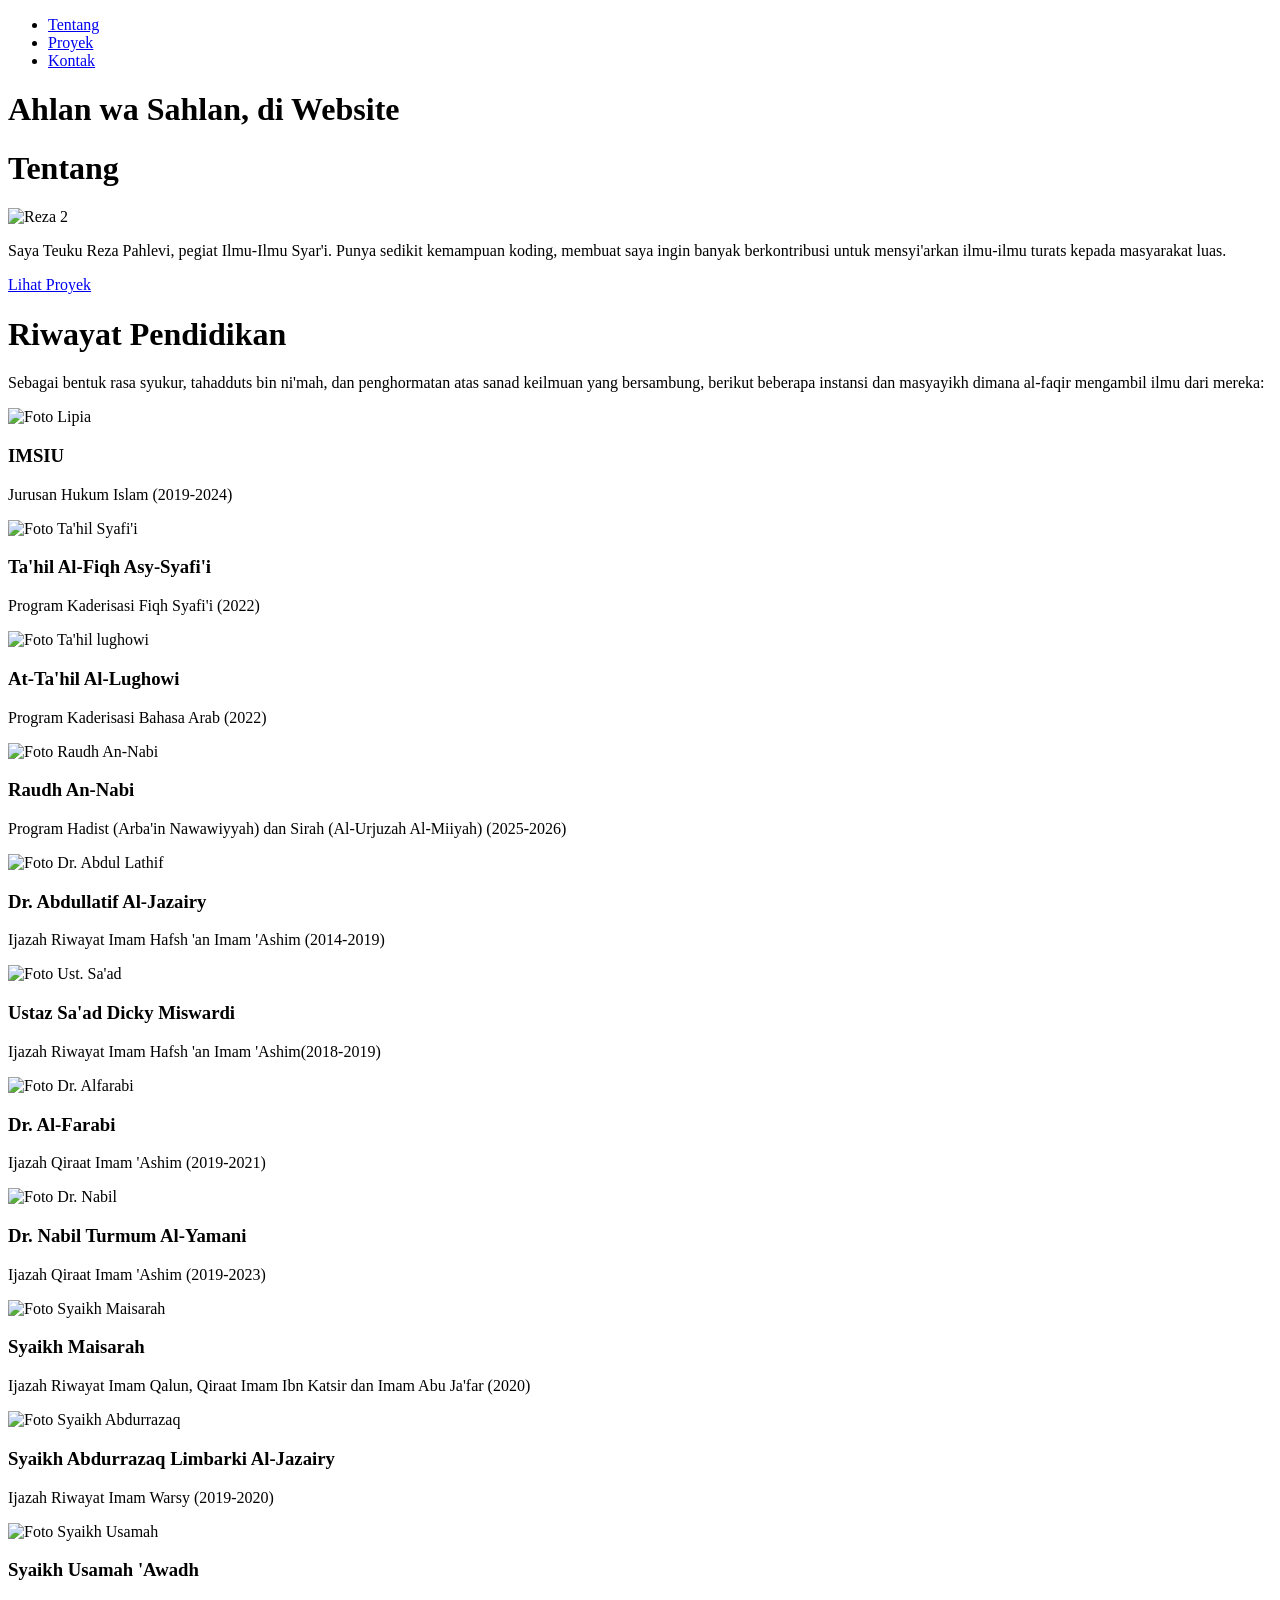
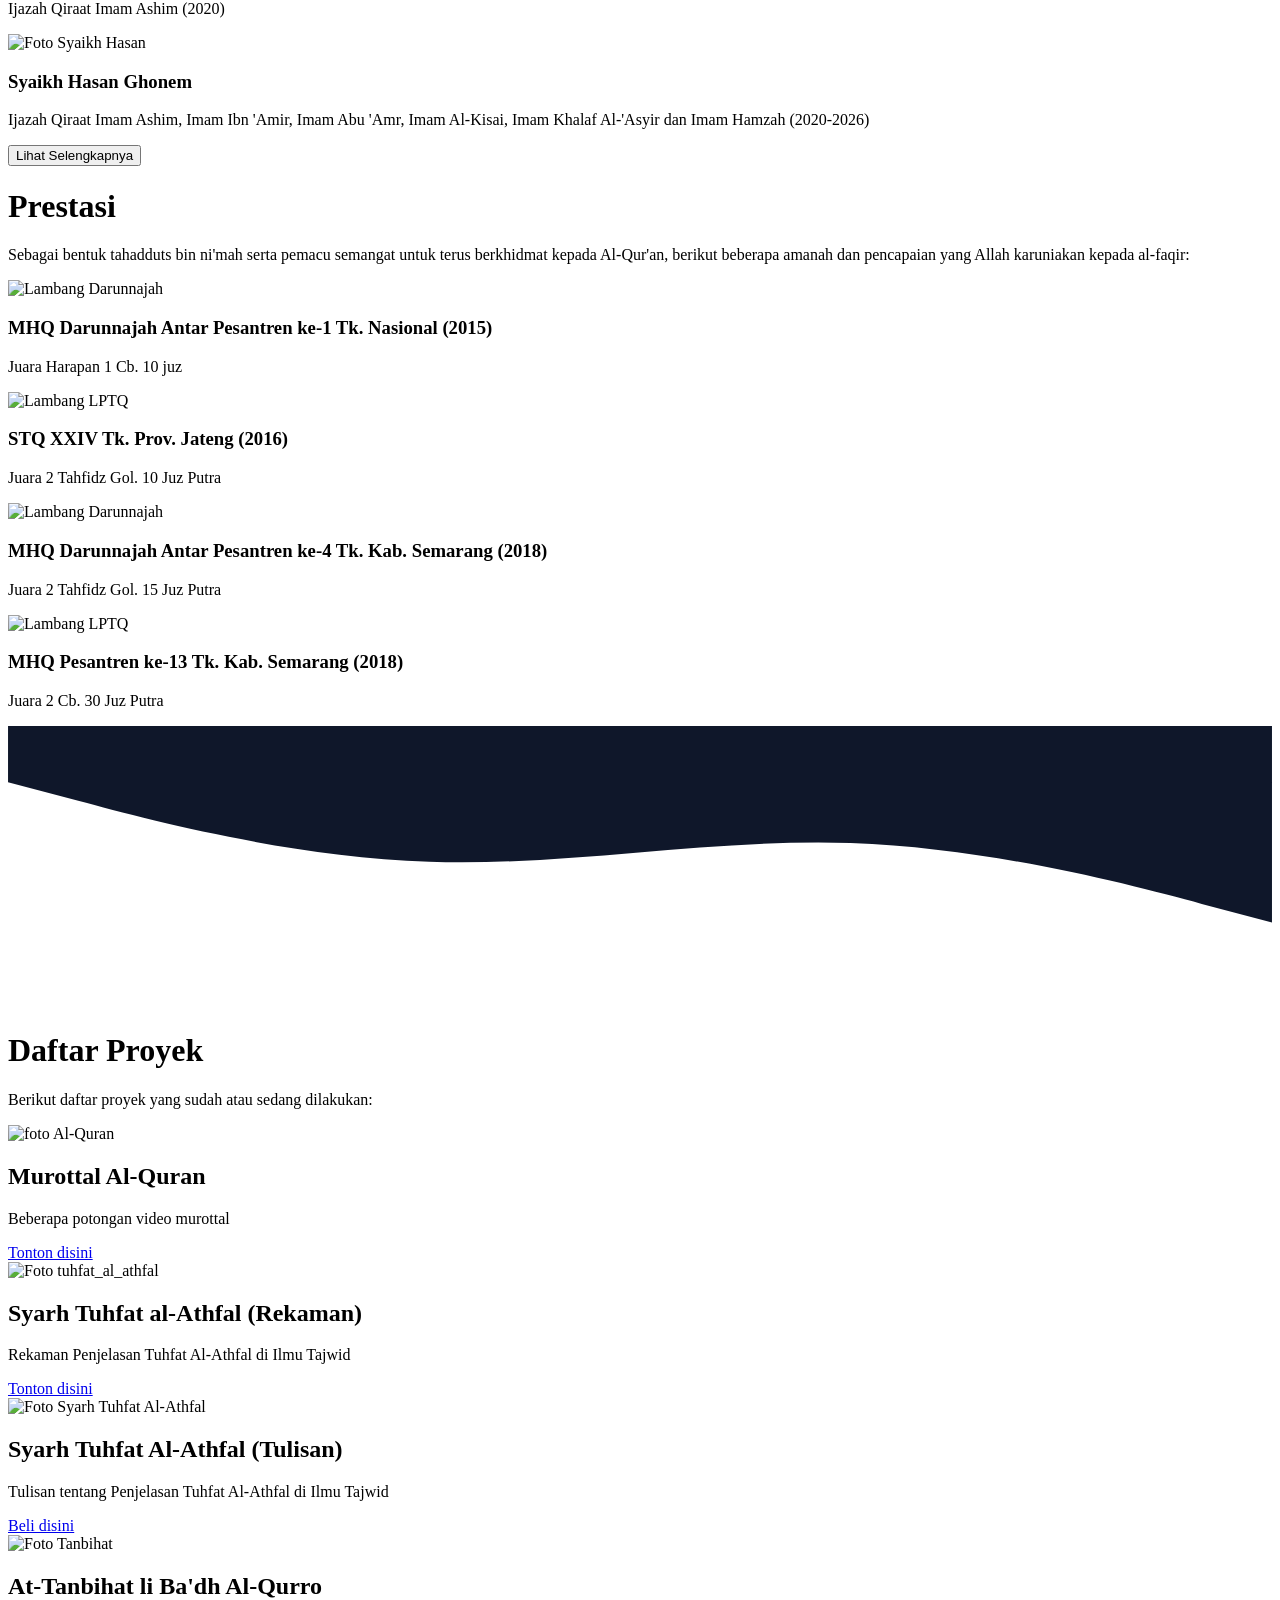
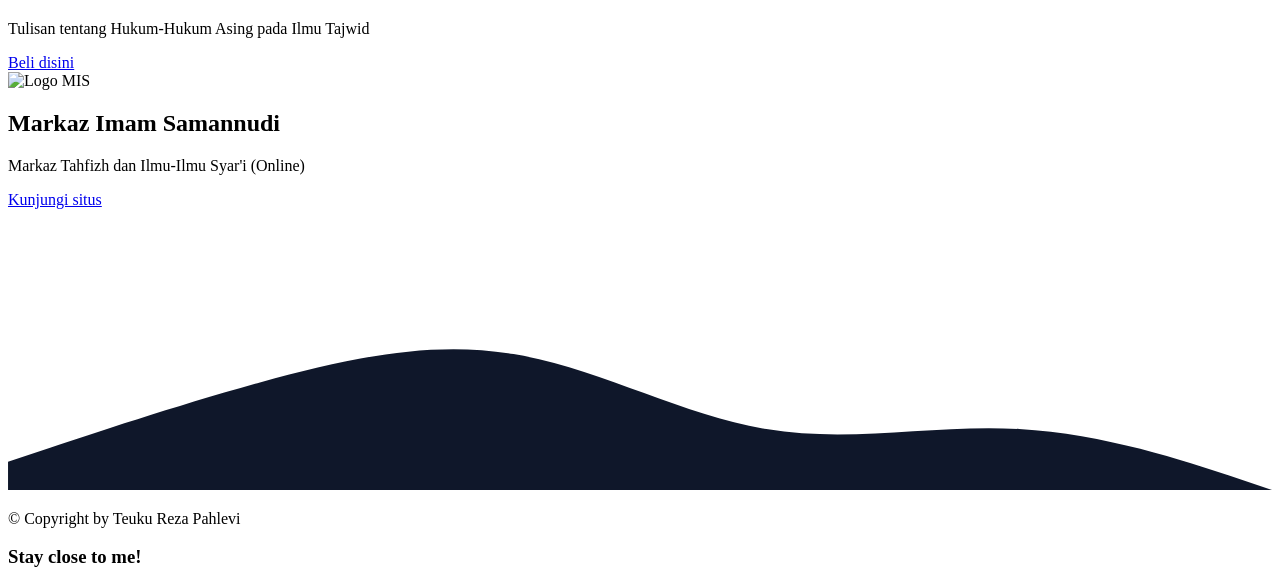
==== public/index.html @ 425cf9ed "Update konten website" ====
<!DOCTYPE html>
<html lang="en">
<head>
	<meta name="generator" content="Hugo 0.164.0"><script src="/livereload.js?mindelay=10&amp;v=2&amp;port=1313&amp;path=livereload" data-no-instant defer></script>
    <meta charset="UTF-8">
    <meta name="viewport" content="width=device-width, initial-scale=1.0">
    
    
    <link rel="shortcut icon" href="/images/profile_vector.avif" type="image/x-icon">

    
    <link rel="stylesheet" href="/teukurezapahlevi.css">
    
    
    <link rel="preconnect" href="https://fonts.googleapis.com">
    <link rel="preconnect" href="https://fonts.gstatic.com" crossorigin>
    <link href="https://fonts.googleapis.com/css2?family=Poppins:wght@400;500;600;700&display=swap" rel="stylesheet">

    
    <link rel="stylesheet" href="https://cdnjs.cloudflare.com/ajax/libs/font-awesome/7.3.0/css/all.min.css" integrity="sha512-ApSLB1Pd3/bZN8fWB/RG9YhN/7bd9Hkf3AGaE2mPfebjrxagjuBtx2GcgdqIlJkUzwylBo61r9Xa9NmgBI0swA==" crossorigin="anonymous" referrerpolicy="no-referrer" />

    
    <link rel="stylesheet" href="https://unpkg.com/aos@next/dist/aos.css" />

    <title>Teuku Reza Pahlevi</title>
</head>
<body id="beranda">

    <nav>
        
        <div class="scroll-up">
            <a href="#beranda">
                <i class="fa-solid fa-arrow-up"></i>
            </a>
        </div>
        

        
        <div class="navbar">
            <div class="container">
                <div class="navbar-box">
                    <ul class="menu">
                        <li><a href="#tentang">Tentang</a></li>
                        <li><a href="#proyek">Proyek</a></li>
                        <li><a href="#kontak">Kontak</a></li>
                    </ul>
                </div>
            </div>
        </div>
        
    </nav>

    <header>
        
         <div class="hero">
            <div class="container">
                <div class="hero-box">
                    <h1> Ahlan wa Sahlan, di Website <br> <span id="MIS"> </span>
                    </h1>
                </div>
            </div>
         </div>
         
    </header>

    <main>

        
         <div class="tentang" id="tentang">
            <div class="container">
                <h1 data-aos="fade-up" data-aos-duration="1000" data-aos-once="true">
                    Tentang
                </h1>
                <div class="tentang-box">

                    
                    <div class="box">
                        <img src="/images/IMG_0462.JPG" alt="Reza 2" data-aos="fade-right" data-aos-duration="1000" data-aos-delay="300" data-aos-once="true">
                        <div data-aos="fade-left" data-aos-duration="1000" data-aos-delay="300" data-aos-once="true">
                            <p>
                                Saya Teuku Reza Pahlevi, pegiat Ilmu-Ilmu Syar'i. Punya sedikit kemampuan koding, membuat saya ingin banyak berkontribusi untuk mensyi'arkan ilmu-ilmu turats kepada masyarakat luas.
                            </p>
                            <a href="#proyek">Lihat Proyek</a>
                        </div>
                    </div> 

                    
                    <div class="box">
                        <h1 data-aos="fade-up" data-aos-duration="1000" data-aos-once="true">
                            Riwayat Pendidikan
                        </h1>
                        <p data-aos="fade-up" data-aos-duration="1000" data-aos-delay="300" data-aos-once="true">
                            Sebagai bentuk rasa syukur, tahadduts bin ni'mah, dan penghormatan atas sanad keilmuan yang bersambung, berikut beberapa instansi dan masyayikh dimana al-faqir mengambil ilmu dari mereka:
                        </p>

                        <div class="pendidikan">
                            
                            <div class="pendidikan-box" data-aos="fade-up" data-aos-duration="1000" data-aos-delay="400" data-aos-once="true">
                                <img src="/images/logo-lipia.jpg" alt="Foto Lipia">
                                <div class="pendidikan-desc">
                                    <h3> IMSIU </h3>
                                    <p>Jurusan Hukum Islam (2019-2024) </p>
                                </div>
                            </div>

                            <div class="pendidikan-box" data-aos="fade-up" data-aos-duration="1000" data-aos-delay="500" data-aos-once="true">
                                <img src="/images/logo-ta'hil-syafi'i.jpg" alt="Foto Ta'hil Syafi'i">
                                <div class="pendidikan-desc">
                                    <h3>Ta'hil Al-Fiqh Asy-Syafi'i</h3>
                                    <p>Program Kaderisasi Fiqh Syafi'i (2022)</p>
                                </div>
                            </div>

                            <div class="pendidikan-box" data-aos="fade-up" data-aos-duration="1000" data-aos-delay="600" data-aos-once="true">
                                <img src="/images/logo-ta'hil-lughowi.jpg" alt="Foto Ta'hil lughowi">
                                <div class="pendidikan-desc">
                                    <h3>At-Ta'hil Al-Lughowi</h3>
                                    <p>Program Kaderisasi Bahasa Arab (2022)</p>
                                </div>
                            </div>

                            <div class="pendidikan-box" data-aos="fade-up" data-aos-duration="1000" data-aos-delay="700" data-aos-once="true">
                                <img src="/images/logo-rawdh-an-nabi.jpg" alt="Foto Raudh An-Nabi">
                                <div class="pendidikan-desc">
                                    <h3>Raudh An-Nabi</h3>
                                    <p>Program Hadist (Arba'in Nawawiyyah) dan Sirah (Al-Urjuzah Al-Miiyah) (2025-2026)</p>
                                </div>
                            </div>

                            
                            <div class="pendidikan-box hidden-card">
                                <img src="/images/Foto _Dr. _Abdul _Lathif.jpeg" alt="Foto Dr. Abdul Lathif">
                                <div class="pendidikan-desc">
                                    <h3>Dr. Abdullatif Al-Jazairy</h3>
                                    <p>Ijazah Riwayat Imam Hafsh 'an Imam 'Ashim (2014-2019)</p>
                                </div>
                            </div>

                            <div class="pendidikan-box hidden-card">
                                <img src="/images/Foto_Ustaz_Sa'ad.jpeg" alt="Foto Ust. Sa'ad">
                                <div class="pendidikan-desc">
                                    <h3>Ustaz Sa'ad Dicky Miswardi</h3>
                                    <p>Ijazah Riwayat Imam Hafsh 'an Imam 'Ashim(2018-2019)</p>
                                </div>
                            </div>

                            <div class="pendidikan-box hidden-card">
                                <img src="/images/foto_Dr_alfarabi.jpeg" alt="Foto Dr. Alfarabi">
                                <div class="pendidikan-desc">
                                    <h3>Dr. Al-Farabi</h3>
                                    <p>Ijazah Qiraat Imam 'Ashim (2019-2021)</p>
                                </div>
                            </div>

                            <div class="pendidikan-box hidden-card">
                                <img src="/images/foto_Dr_Nabil.jpeg" alt="Foto Dr. Nabil">
                                <div class="pendidikan-desc">
                                    <h3>Dr. Nabil Turmum Al-Yamani</h3>
                                    <p>Ijazah Qiraat Imam 'Ashim (2019-2023)</p>
                                </div>
                            </div>

                            <div class="pendidikan-box hidden-card">
                                <img src="/images/Foto_Syaikh_Maisarah.jpeg" alt="Foto Syaikh Maisarah">
                                <div class="pendidikan-desc">
                                    <h3>Syaikh Maisarah </h3>
                                    <p>Ijazah Riwayat Imam Qalun, Qiraat Imam Ibn Katsir dan Imam Abu Ja'far (2020)</p>
                                </div>
                            </div>

                            <div class="pendidikan-box hidden-card">
                                <img src="/images/Foto_syaikh_Abdurrazaq.jpeg" alt="Foto Syaikh Abdurrazaq">
                                <div class="pendidikan-desc">
                                    <h3>Syaikh Abdurrazaq Limbarki Al-Jazairy </h3>
                                    <p>Ijazah Riwayat Imam Warsy (2019-2020)</p>
                                </div>
                            </div>

                            <div class="pendidikan-box hidden-card">
                                <img src="/images/foto_syaikh_usamah.jpeg" alt="Foto Syaikh Usamah">
                                <div class="pendidikan-desc">
                                    <h3>Syaikh Usamah 'Awadh</h3>
                                    <p>Ijazah Qiraat Imam Ashim (2020)</p>
                                </div>
                            </div>

                            <div class="pendidikan-box hidden-card">
                                <img src="/images/foto_syaikh_hasan.jpeg" alt="Foto Syaikh Hasan">
                                <div class="pendidikan-desc">
                                    <h3>Syaikh Hasan Ghonem</h3>
                                    <p>Ijazah Qiraat Imam Ashim, Imam Ibn 'Amir, Imam Abu 'Amr, Imam Al-Kisai, Imam Khalaf Al-'Asyir dan Imam Hamzah (2020-2026)</p>
                                </div>
                            </div>

                            <button id="btn-toggle" onclick="toggleGuru()">Lihat Selengkapnya</button>
                        </div> 
                    </div> 

                    
                    <div class="box">
                        <h1 data-aos="fade-up" data-aos-duration="1000" data-aos-once="true">
                            Prestasi
                        </h1>
                        <p data-aos="fade-up" data-aos-duration="1000" data-aos-delay="300" data-aos-once="true">
                            Sebagai bentuk tahadduts bin ni'mah serta pemacu semangat untuk terus berkhidmat kepada Al-Qur'an, berikut beberapa amanah dan pencapaian yang Allah karuniakan kepada al-faqir:
                        </p>

                        
                        <div class="pendidikan">
                            <div class="pendidikan-box" data-aos="fade-up" data-aos-duration="1000" data-aos-delay="400" data-aos-once="true">
                            <img src="/images/logo_darunnajah.png" alt="Lambang Darunnajah">
                            <div class="pendidikan-desc">
                                <h3> MHQ Darunnajah Antar Pesantren ke-1 Tk. Nasional (2015) </h3>
                                <p>Juara Harapan 1 Cb. 10 juz</p>
                            </div>
                        </div>

                        <div class="pendidikan-box" data-aos="fade-up" data-aos-duration="1000" data-aos-delay="500" data-aos-once="true">
                            <img src="/images/lambang_lptq.png" alt="Lambang LPTQ">
                                <div class="pendidikan-desc">
                                    <h3> STQ XXIV Tk. Prov. Jateng (2016) </h3>
                                    <p>Juara 2 Tahfidz Gol. 10 Juz Putra</p>
                                </div>
                        </div>

                        <div class="pendidikan-box" data-aos="fade-up" data-aos-duration="1000" data-aos-delay="600" data-aos-once="true">
                            <img src="/images/logo_darunnajah.png" alt="Lambang Darunnajah">
                                <div class="pendidikan-desc">
                                        <h3> MHQ Darunnajah Antar Pesantren ke-4 Tk. Kab. Semarang (2018) </h3>
                                        <p>Juara 2 Tahfidz Gol. 15 Juz Putra</p>
                                </div>
                        </div> 

                        <div class="pendidikan-box" data-aos="fade-up" data-aos-duration="1000" data-aos-delay="700" data-aos-once="true">
                            <img src="/images/lambang_lptq.png" alt="Lambang LPTQ">
                                <div class="pendidikan-desc">
                                        <h3>MHQ Pesantren ke-13 Tk. Kab. Semarang (2018)</h3>
                                        <p>Juara 2  Cb. 30 Juz Putra</p>
                                </div>
                        </div>
                    </div>
                </div> 
            </div>
         </div>
        

        
          <svg xmlns="http://www.w3.org/2000/svg" viewBox="0 0 1440 320"><path fill="#0F172A" fill-opacity="1" d="M0,64L80,85.3C160,107,320,149,480,154.7C640,160,800,128,960,133.3C1120,139,1280,181,1360,202.7L1440,224L1440,0L1360,0C1280,0,1120,0,960,0C800,0,640,0,480,0C320,0,160,0,80,0L0,0Z"></path></svg>
        

        
        <div class="proyek" id="proyek">
            <div class="container">
                <h1 data-aos="fade-up" data-aos-duration="1000" data-aos-once="true">Daftar Proyek
                </h1>
                <p data-aos="fade-up" data-aos-duration="1000" data data-aos-delay="300" data-aos-once="true">Berikut daftar proyek yang sudah atau sedang dilakukan:</p>
                <div class="proyek-box">
                    <div class="box" data-aos="fade-up" data-aos-duration="1000" data-aos-delay="400" data-aos-once="true">
                        <img src="/images/foto_alquran.jpg" alt="foto Al-Quran">
                        <div class="proyek-desc">
                            <h2>Murottal Al-Quran</h2>
                            <p>Beberapa potongan video murottal</p>
                            <div class="proyek-btn">
                                <a href="https://youtube.com/@teukurezapahlevi?si=17q7DGLfWI5JBvBd" target="_blank">Tonton disini</a>
                            </div>
                        </div>
                    </div>

                    <div class="box" data-aos="fade-up" data-aos-duration="1000" data-aos-delay="500" data-aos-once="true">
                        <img src="/images/tuhfat_al_athfal.webp" alt="Foto tuhfat_al_athfal">
                        <div class="proyek-desc">
                            <h2>Syarh Tuhfat al-Athfal (Rekaman) </h2>
                            <p>Rekaman Penjelasan Tuhfat Al-Athfal di Ilmu Tajwid</p>
                            <div class="proyek-btn">
                                <a href="https://youtube.com/@teukurezapahlevi?si=17q7DGLfWI5JBvBd" target="_blank">Tonton disini</a>
                            </div>
                        </div>
                    </div>

                    <div class="box" data-aos="fade-up" data-aos-duration="1000" data-aos-delay="600" data-aos-once="true">
                        <img src="/images/Foto_syarh_tuhfat_al_athfal.png" alt="Foto Syarh Tuhfat Al-Athfal">
                        <div class="proyek-desc">
                            <h2>Syarh Tuhfat Al-Athfal (Tulisan)</h2>
                            <p>Tulisan tentang Penjelasan Tuhfat Al-Athfal di Ilmu Tajwid</p>
                            <div class="proyek-btn">
                                <a href="https://forms.gle/tr4cniPcKiFReWde8" target="_blank">Beli disini</a>
                            </div>
                        </div>
                    </div>

                    <div class="box" data-aos="fade-up" data-aos-duration="1000" data-aos-delay="700" data-aos-once="true">
                        <img src="/images/Foto_tanbihat.jpeg" alt="Foto Tanbihat">
                        <div class="proyek-desc">
                            <h2>At-Tanbihat li Ba'dh Al-Qurro </h2>
                            <p>Tulisan tentang Hukum-Hukum Asing pada Ilmu Tajwid </p>
                            <div class="proyek-btn">
                                <a href="https://forms.gle/tr4cniPcKiFReWde8" target="_blank">Beli disini</a>
                            </div>
                        </div>
                    </div>

                    
                    <div class="box" data-aos="fade-up" data-aos-duration="1000" data-aos-delay="800" data-aos-once="true">
                        <img src="/images/Markaz-Imam-Samannudi-Logo.png" alt="Logo MIS">
                        <div class="proyek-desc">
                            <h2>Markaz Imam Samannudi </h2>
                            <p>Markaz Tahfizh dan Ilmu-Ilmu Syar'i (Online) </p>
                            <div class="proyek-btn">
                                <a href="https://markaz-imam-samannudi.vercel.app/" target="_blank">Kunjungi situs</a>
                            </div>
                        </div>
                    </div>
                </div>
            </div>
        </div>
        

        
            <svg xmlns="http://www.w3.org/2000/svg" viewBox="0 0 1440 320"><path fill="#0F172A" fill-opacity="1" d="M0,288L48,272C96,256,192,224,288,197.3C384,171,480,149,576,165.3C672,181,768,235,864,250.7C960,267,1056,245,1152,250.7C1248,256,1344,288,1392,304L1440,320L1440,320L1392,320C1344,320,1248,320,1152,320C1056,320,960,320,864,320C768,320,672,320,576,320C480,320,384,320,288,320C192,320,96,320,48,320L0,320Z"></path></svg>
        
    </main>
    
        
    <footer id="kontak">
        <p>&copy; Copyright by <span> Teuku Reza Pahlevi </span> </p>
        <div class="social-right">
            <h3>Stay close to me!</h3>
            <div class="social">
                <a href="https://www.instagram.com/trezalevi/?hl=id" target="_blank">
                    <i class="fa-brands fa-square-instagram"></i>
                </a>
                <a href="https://www.threads.com/@trezalevi" target="_blank">
                    <i class="fa-brands fa-square-threads"></i>
                </a>
            </div>
        </div>
        
    
        

   

        
        <script src="./teukurezapahlevi.js"></script>

        
         <script src="https://unpkg.com/typed.js@3.0.0/dist/typed.umd.js">
         </script>
         <script>
            var typed = new Typed('#MIS', {
            strings: [" Teuku Reza Pahlevi"],
            typeSpeed: 300,
            loop: true,
            backSpeed: 100,
            backDelay: 1000,
            showCursor: true,
            });
        </script>

          <script src="https://unpkg.com/aos@next/dist/aos.js"></script>
        <script>
            AOS.init();
        </script>
    </footer>

</body>
</html>
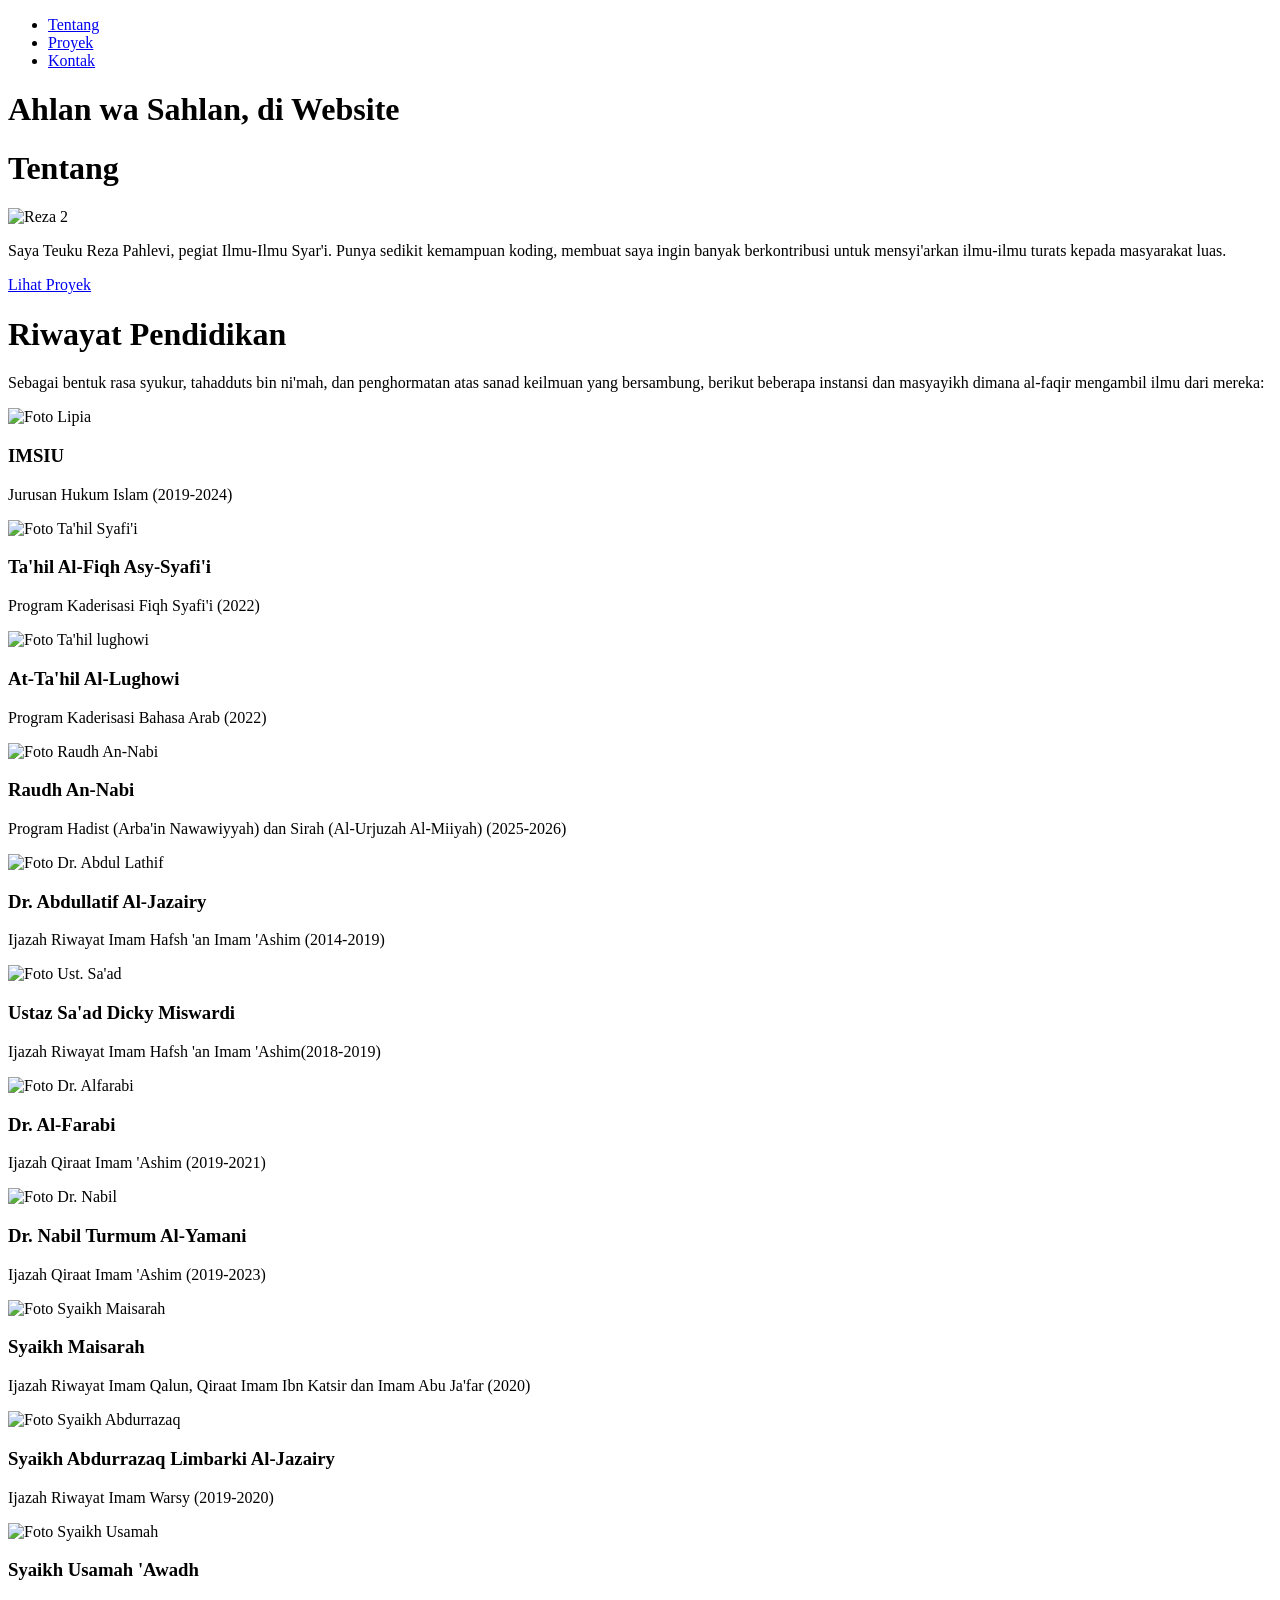
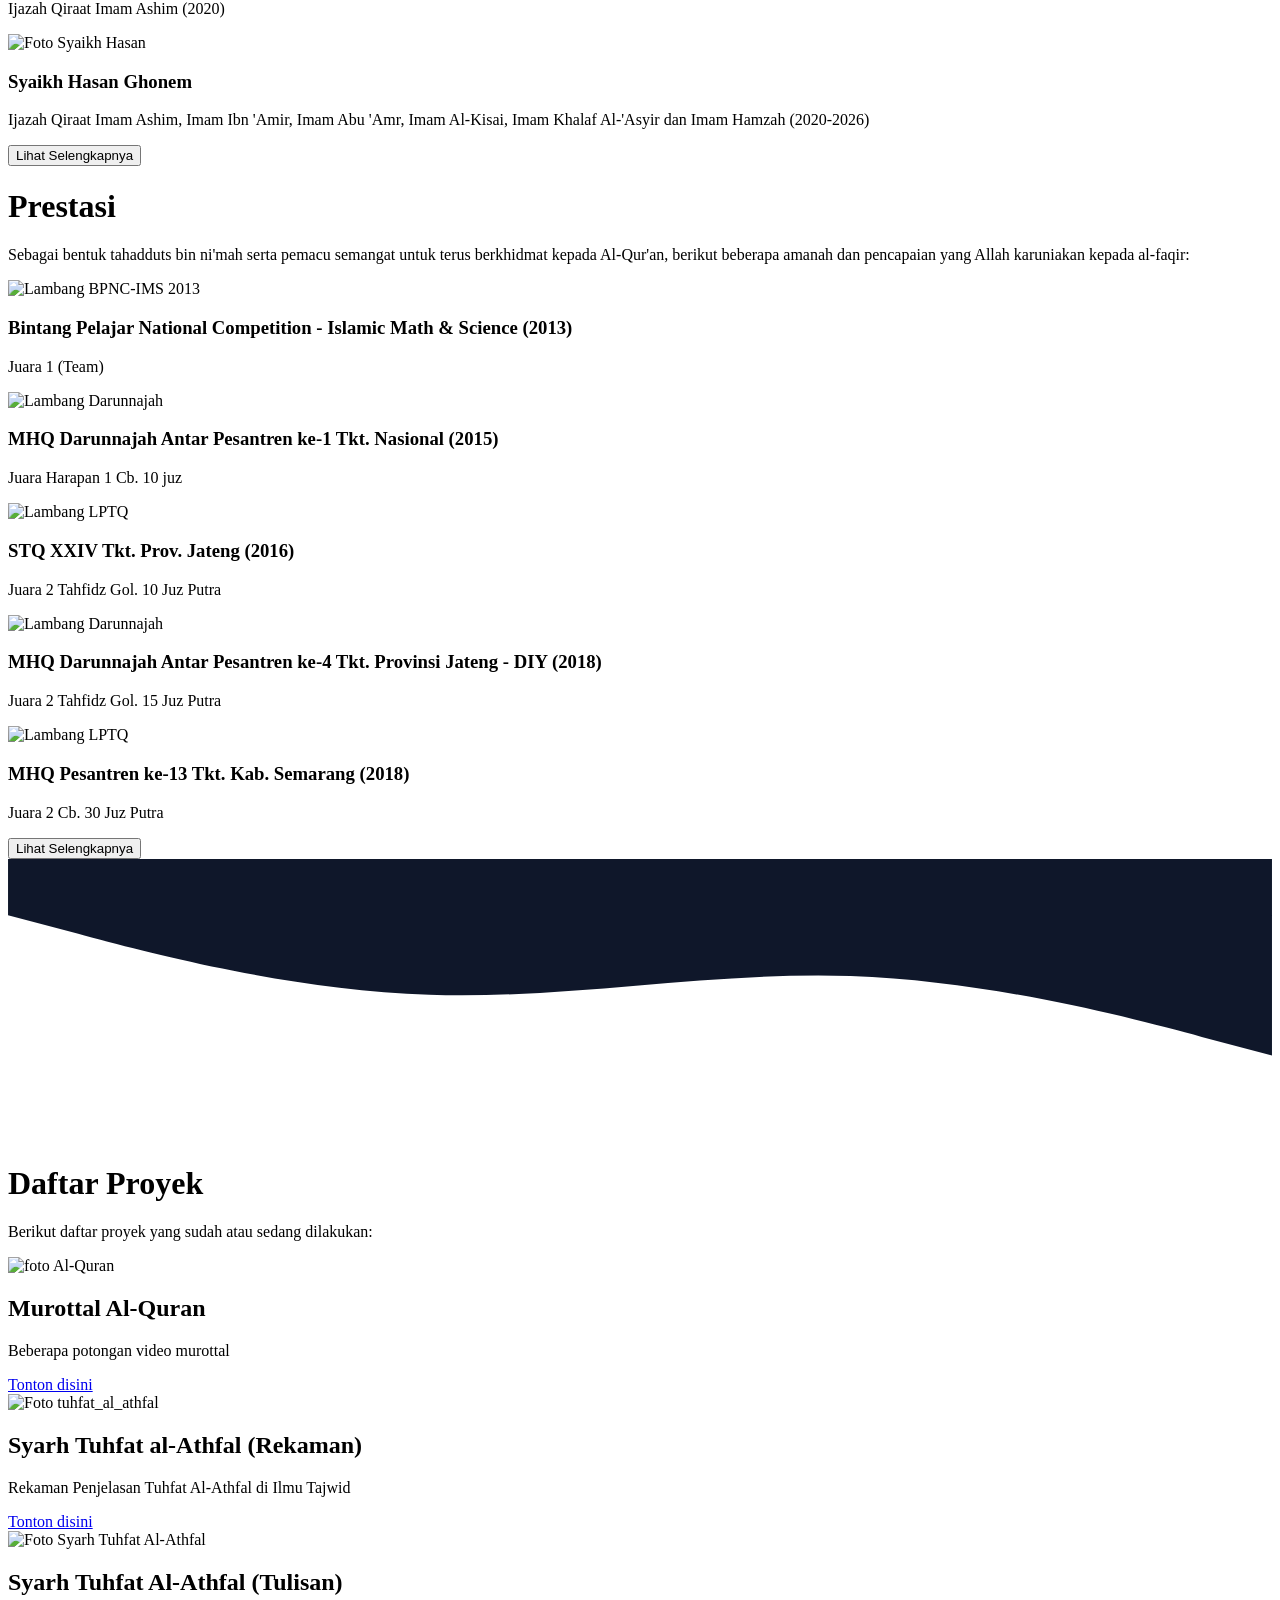
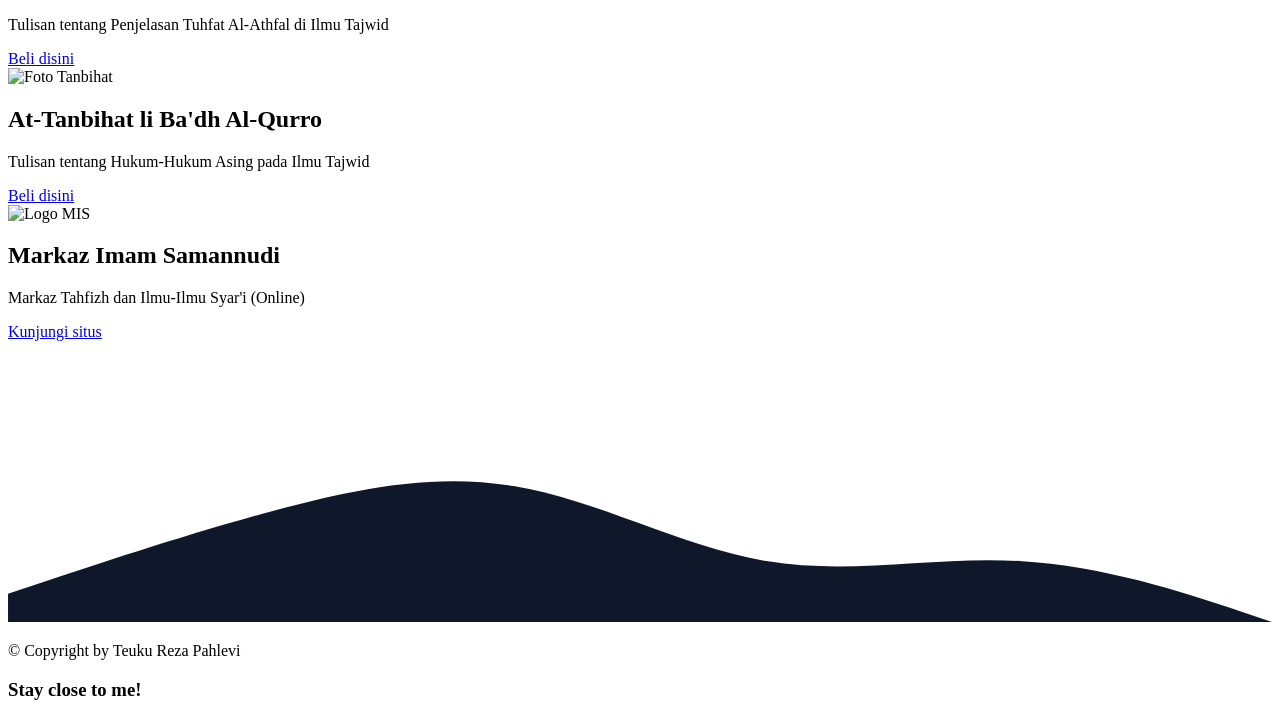
==== commit 027dc897: "button selengkapnya di prestasi" ====
--- a/public/index.html
+++ b/public/index.html
@@ -208,9 +208,17 @@
                         
                         <div class="pendidikan">
                             <div class="pendidikan-box" data-aos="fade-up" data-aos-duration="1000" data-aos-delay="400" data-aos-once="true">
+                            <img src="/images/bpnc-ims-2013.jpg" alt="Lambang BPNC-IMS 2013">
+                            <div class="pendidikan-desc">
+                                <h3> Bintang Pelajar National Competition - Islamic Math & Science (2013) </h3>
+                                <p>Juara 1 (Team)</p>
+                            </div>
+                        </div>
+
+                        <div class="pendidikan-box" data-aos="fade-up" data-aos-duration="1000" data-aos-delay="400" data-aos-once="true">
                             <img src="/images/logo_darunnajah.png" alt="Lambang Darunnajah">
                             <div class="pendidikan-desc">
-                                <h3> MHQ Darunnajah Antar Pesantren ke-1 Tk. Nasional (2015) </h3>
+                                <h3> MHQ Darunnajah Antar Pesantren ke-1 Tkt. Nasional (2015) </h3>
                                 <p>Juara Harapan 1 Cb. 10 juz</p>
                             </div>
                         </div>
@@ -218,7 +226,7 @@
                         <div class="pendidikan-box" data-aos="fade-up" data-aos-duration="1000" data-aos-delay="500" data-aos-once="true">
                             <img src="/images/lambang_lptq.png" alt="Lambang LPTQ">
                                 <div class="pendidikan-desc">
-                                    <h3> STQ XXIV Tk. Prov. Jateng (2016) </h3>
+                                    <h3> STQ XXIV Tkt. Prov. Jateng (2016) </h3>
                                     <p>Juara 2 Tahfidz Gol. 10 Juz Putra</p>
                                 </div>
                         </div>
@@ -226,18 +234,19 @@
                         <div class="pendidikan-box" data-aos="fade-up" data-aos-duration="1000" data-aos-delay="600" data-aos-once="true">
                             <img src="/images/logo_darunnajah.png" alt="Lambang Darunnajah">
                                 <div class="pendidikan-desc">
-                                        <h3> MHQ Darunnajah Antar Pesantren ke-4 Tk. Kab. Semarang (2018) </h3>
+                                        <h3> MHQ Darunnajah Antar Pesantren ke-4 Tkt. Provinsi Jateng - DIY (2018) </h3>
                                         <p>Juara 2 Tahfidz Gol. 15 Juz Putra</p>
                                 </div>
                         </div> 
 
-                        <div class="pendidikan-box" data-aos="fade-up" data-aos-duration="1000" data-aos-delay="700" data-aos-once="true">
+                        <div class="pendidikan-box hidden-card" data-aos="fade-up" data-aos-duration="1000" data-aos-delay="700" data-aos-once="true" >
                             <img src="/images/lambang_lptq.png" alt="Lambang LPTQ">
                                 <div class="pendidikan-desc">
-                                        <h3>MHQ Pesantren ke-13 Tk. Kab. Semarang (2018)</h3>
+                                        <h3>MHQ Pesantren ke-13 Tkt. Kab. Semarang (2018)</h3>
                                         <p>Juara 2  Cb. 30 Juz Putra</p>
                                 </div>
                         </div>
+                        <button id="btn-toggle" onclick="toggleGuru()">Lihat Selengkapnya</button>
                     </div>
                 </div> 
             </div>
@@ -306,7 +315,7 @@
                             <h2>Markaz Imam Samannudi </h2>
                             <p>Markaz Tahfizh dan Ilmu-Ilmu Syar'i (Online) </p>
                             <div class="proyek-btn">
-                                <a href="https://markaz-imam-samannudi.vercel.app/" target="_blank">Kunjungi situs</a>
+                                <a href="https://markazimamsamannudi.vercel.app/" target="_blank">Kunjungi situs</a>
                             </div>
                         </div>
                     </div>
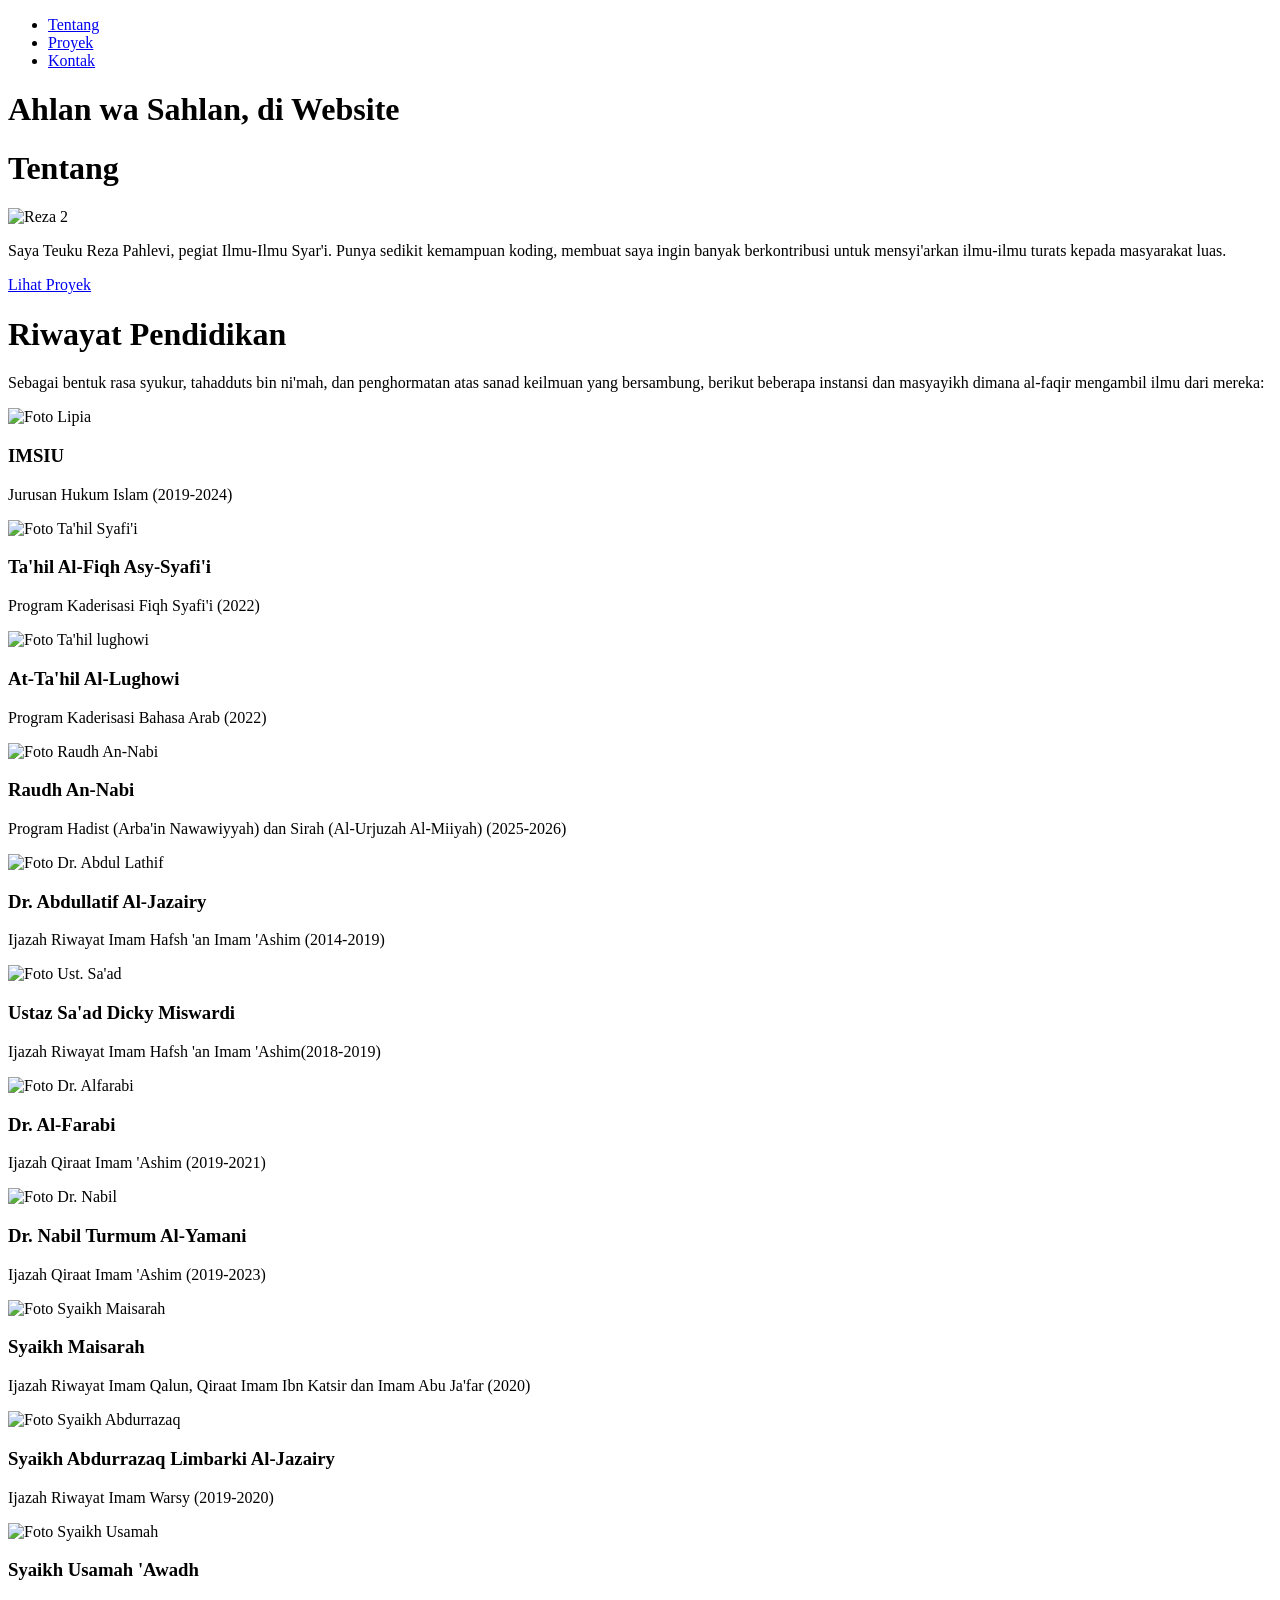
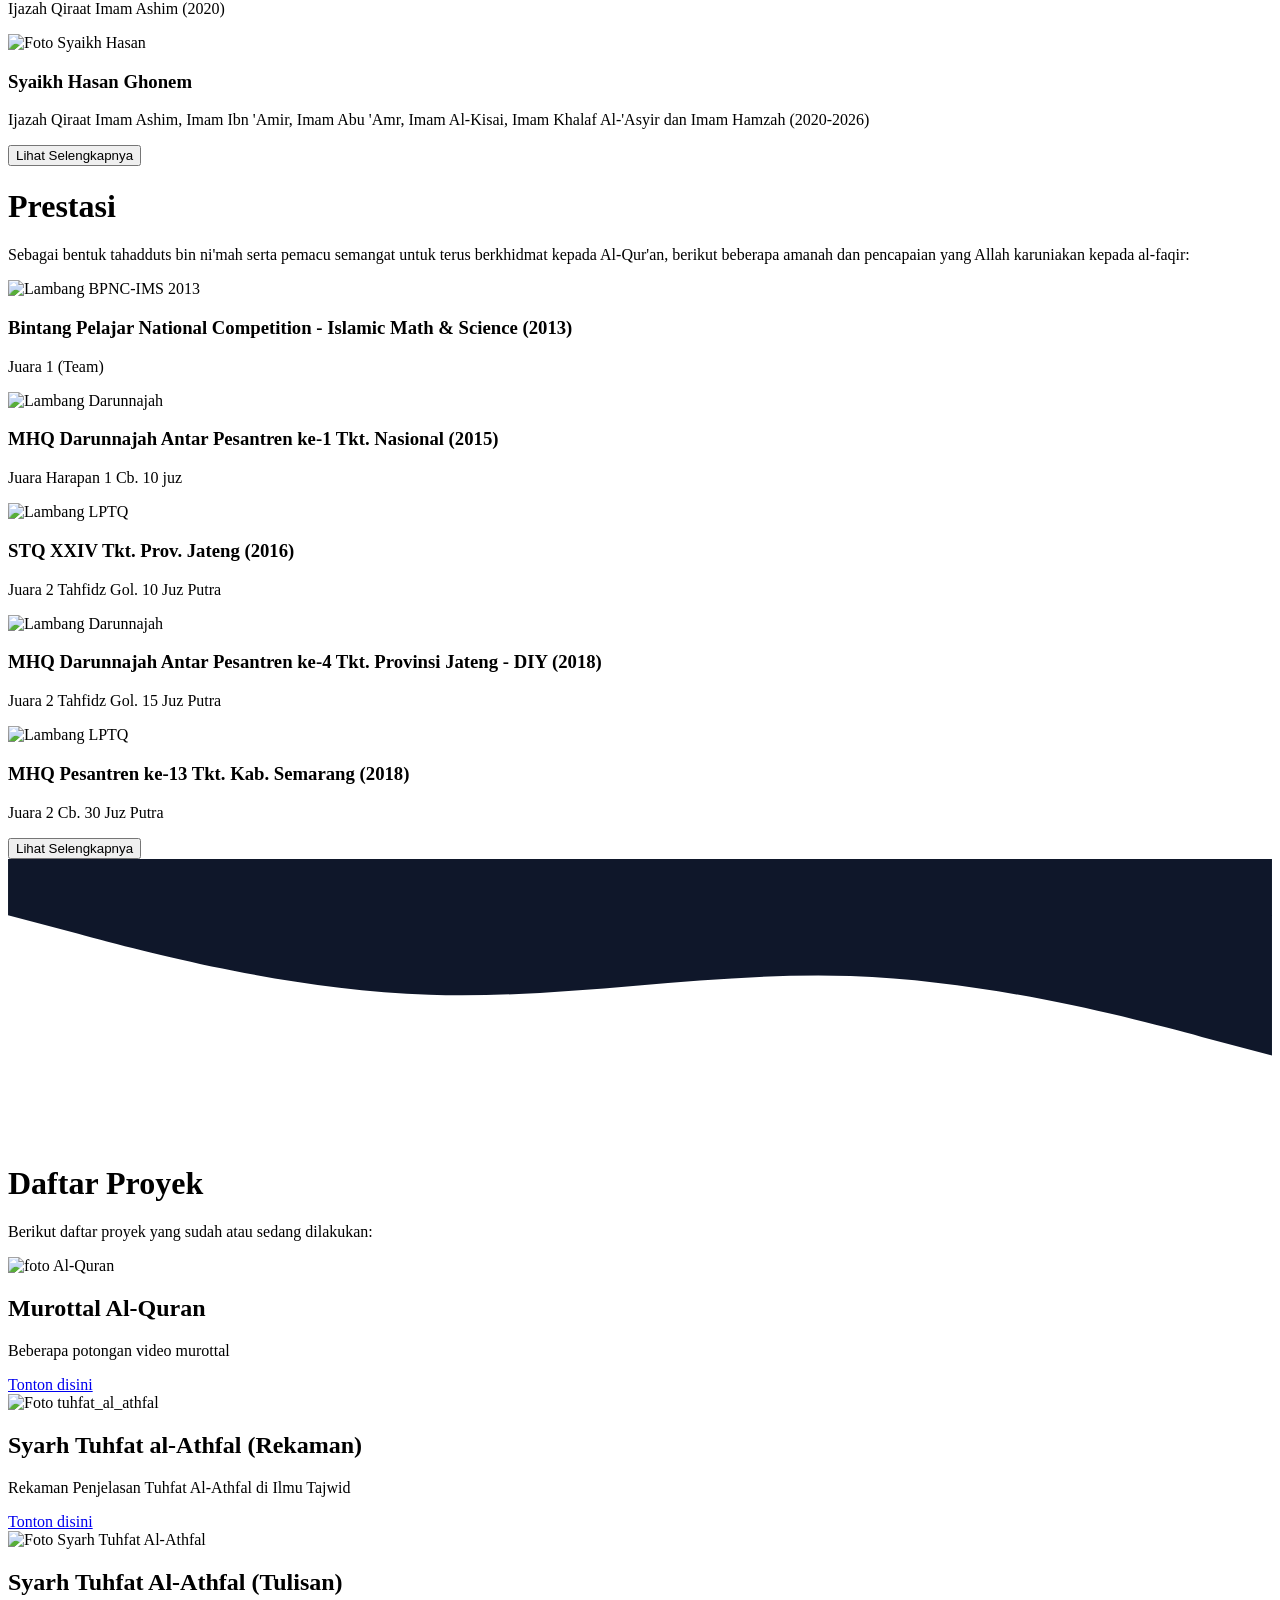
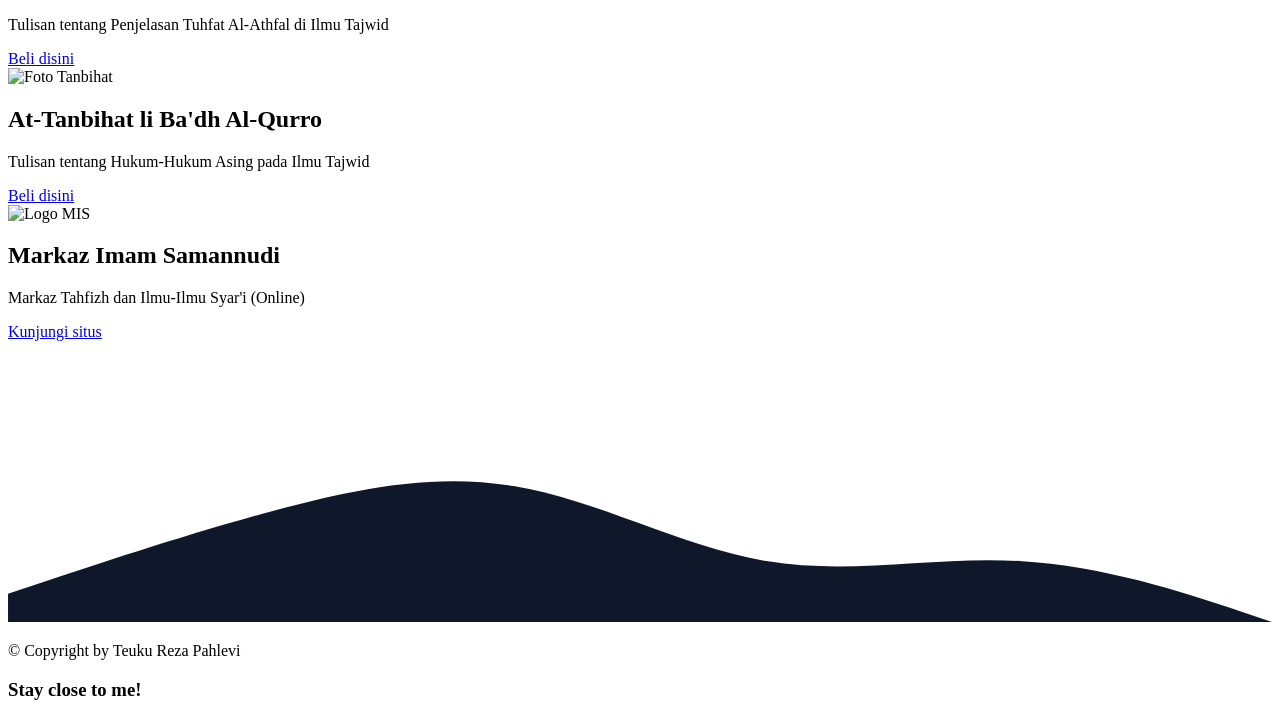
==== commit a1cb1ae7: "perubahan aos di card prestasi" ====
--- a/public/index.html
+++ b/public/index.html
@@ -215,7 +215,7 @@
                             </div>
                         </div>
 
-                        <div class="pendidikan-box" data-aos="fade-up" data-aos-duration="1000" data-aos-delay="400" data-aos-once="true">
+                        <div class="pendidikan-box" data-aos="fade-up" data-aos-duration="1000" data-aos-delay="500" data-aos-once="true">
                             <img src="/images/logo_darunnajah.png" alt="Lambang Darunnajah">
                             <div class="pendidikan-desc">
                                 <h3> MHQ Darunnajah Antar Pesantren ke-1 Tkt. Nasional (2015) </h3>
@@ -223,7 +223,7 @@
                             </div>
                         </div>
 
-                        <div class="pendidikan-box" data-aos="fade-up" data-aos-duration="1000" data-aos-delay="500" data-aos-once="true">
+                        <div class="pendidikan-box" data-aos="fade-up" data-aos-duration="1000" data-aos-delay="600" data-aos-once="true">
                             <img src="/images/lambang_lptq.png" alt="Lambang LPTQ">
                                 <div class="pendidikan-desc">
                                     <h3> STQ XXIV Tkt. Prov. Jateng (2016) </h3>
@@ -231,7 +231,7 @@
                                 </div>
                         </div>
 
-                        <div class="pendidikan-box" data-aos="fade-up" data-aos-duration="1000" data-aos-delay="600" data-aos-once="true">
+                        <div class="pendidikan-box" data-aos="fade-up" data-aos-duration="1000" data-aos-delay="700" data-aos-once="true">
                             <img src="/images/logo_darunnajah.png" alt="Lambang Darunnajah">
                                 <div class="pendidikan-desc">
                                         <h3> MHQ Darunnajah Antar Pesantren ke-4 Tkt. Provinsi Jateng - DIY (2018) </h3>
@@ -239,7 +239,7 @@
                                 </div>
                         </div> 
 
-                        <div class="pendidikan-box hidden-card" data-aos="fade-up" data-aos-duration="1000" data-aos-delay="700" data-aos-once="true" >
+                        <div class="pendidikan-box hidden-card">
                             <img src="/images/lambang_lptq.png" alt="Lambang LPTQ">
                                 <div class="pendidikan-desc">
                                         <h3>MHQ Pesantren ke-13 Tkt. Kab. Semarang (2018)</h3>
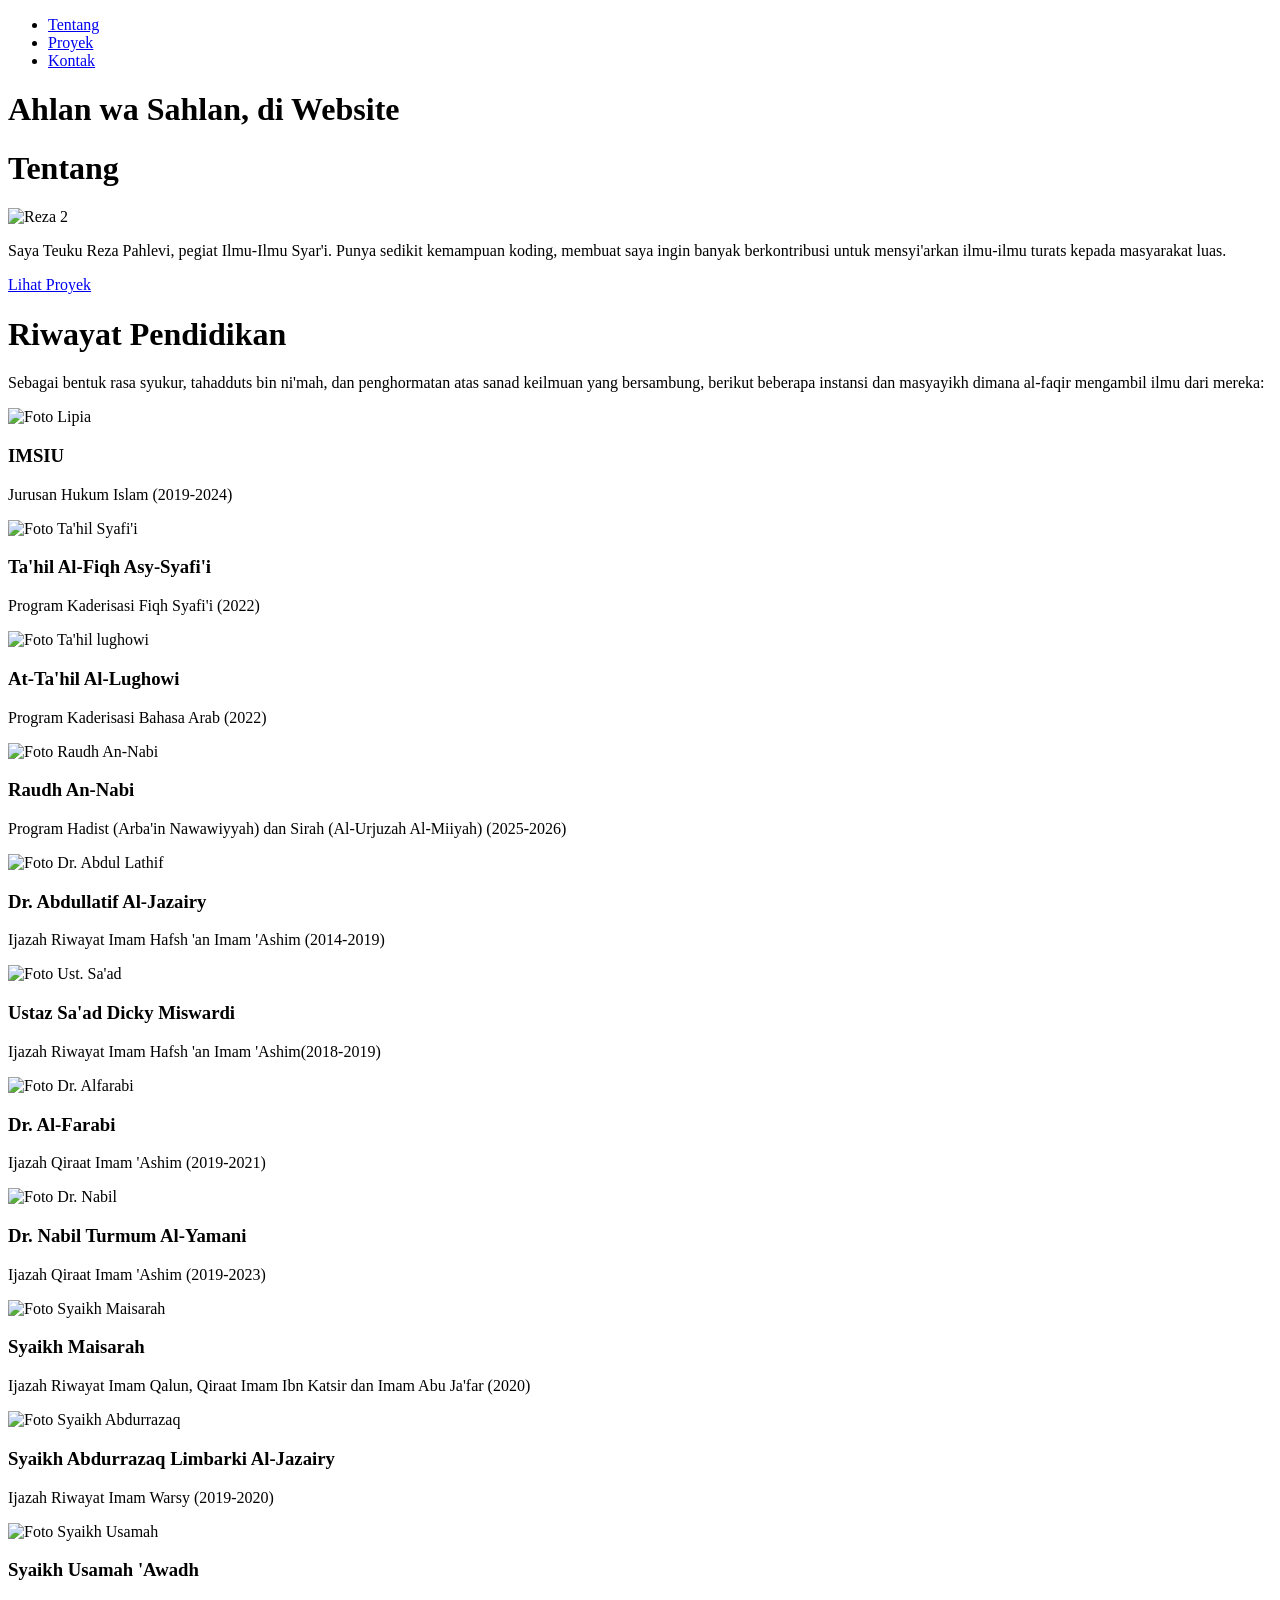
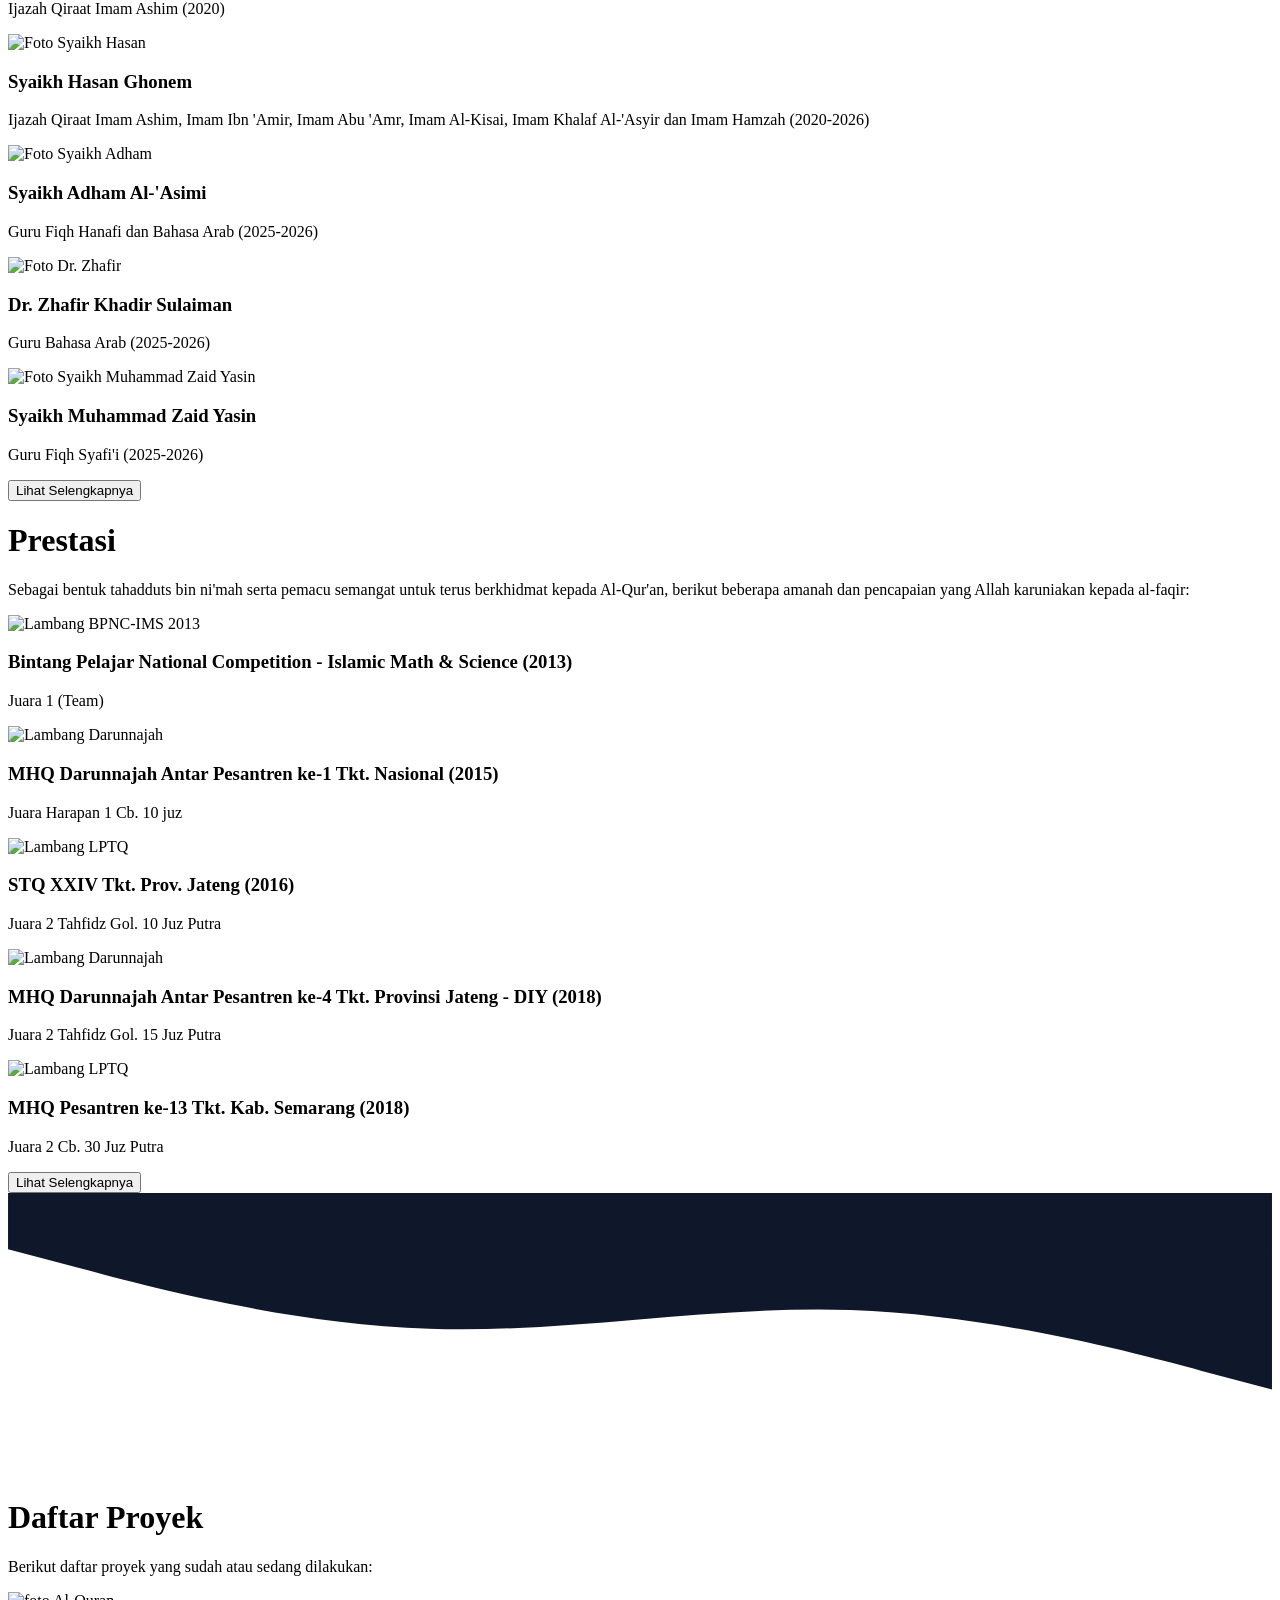
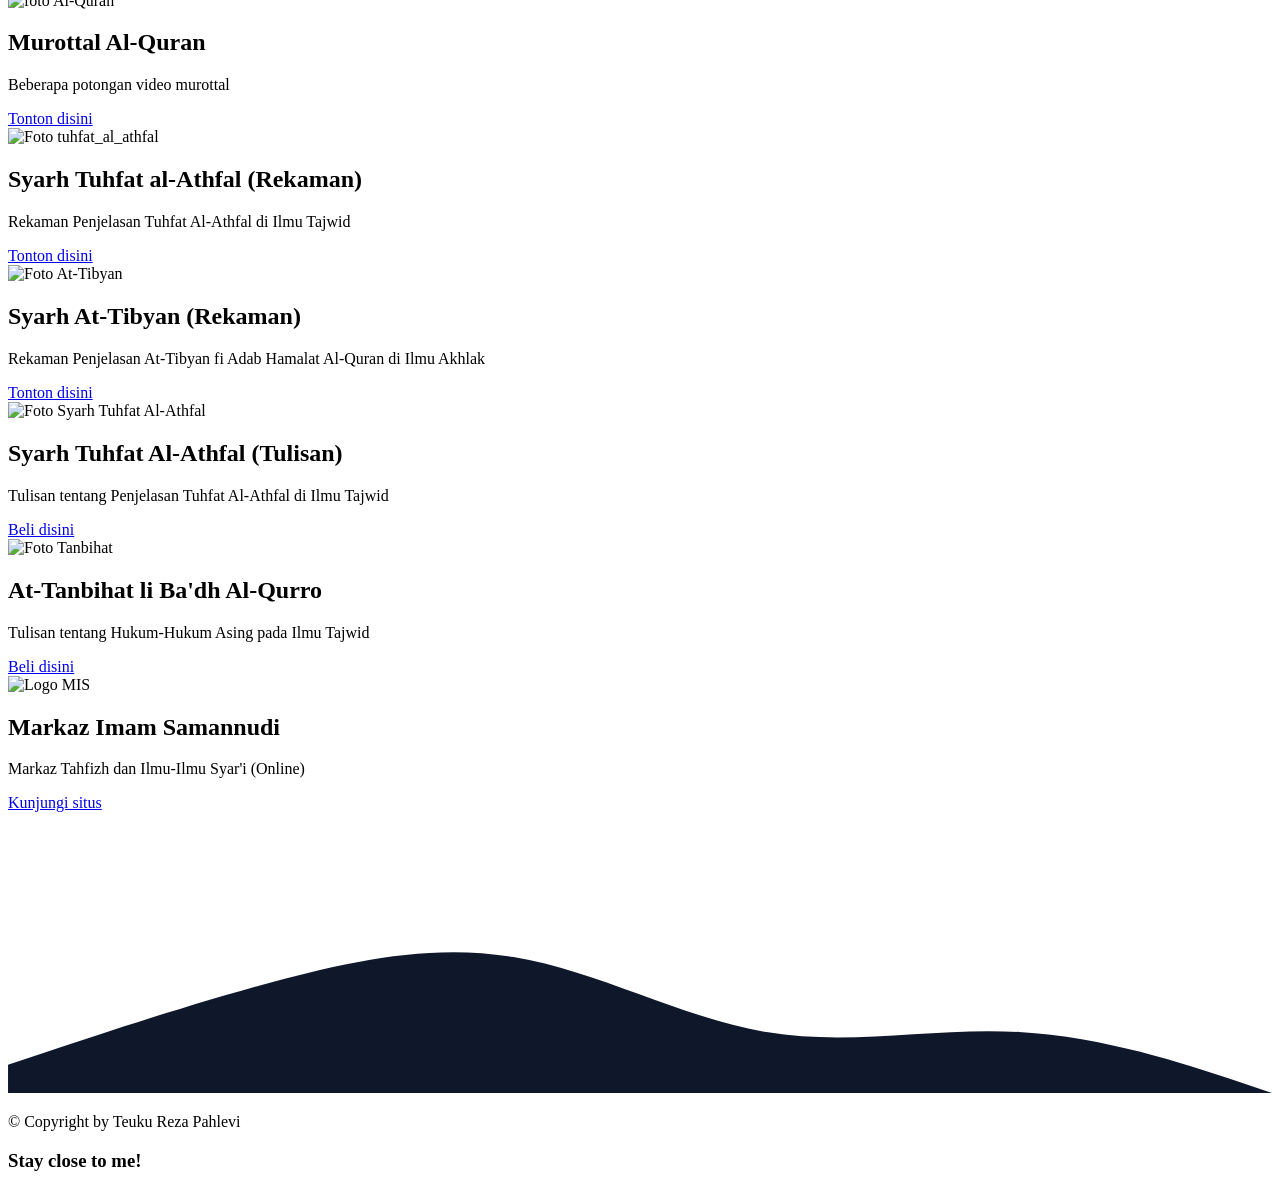
==== commit 2fe3cff2: "Update struktur keilmuan dan konfigurasi Hugo" ====
--- a/public/index.html
+++ b/public/index.html
@@ -192,6 +192,30 @@
                                 </div>
                             </div>
 
+                            <div class="pendidikan-box hidden-card">
+                                <img src="/images/foto-syaikh-adham.png" alt="Foto Syaikh Adham">
+                                <div class="pendidikan-desc">
+                                    <h3>Syaikh Adham Al-'Asimi</h3>
+                                    <p>Guru Fiqh Hanafi dan Bahasa Arab (2025-2026)</p>
+                                </div>
+                            </div>
+
+                            <div class="pendidikan-box hidden-card">
+                                <img src="/images/foto-Dr-Zhafir.png" alt="Foto Dr. Zhafir">
+                                <div class="pendidikan-desc">
+                                    <h3>Dr. Zhafir Khadir Sulaiman</h3>
+                                    <p>Guru Bahasa Arab (2025-2026)</p>
+                                </div>
+                            </div>
+
+                            <div class="pendidikan-box hidden-card">
+                                <img src="/images/syaikh-muhammad-zaid-yasin.jpeg" alt="Foto Syaikh Muhammad Zaid Yasin">
+                                <div class="pendidikan-desc">
+                                    <h3>Syaikh Muhammad Zaid Yasin</h3>
+                                    <p>Guru Fiqh Syafi'i (2025-2026)</p>
+                                </div>
+                            </div>
+
                             <button id="btn-toggle" onclick="toggleGuru()">Lihat Selengkapnya</button>
                         </div> 
                     </div> 
@@ -270,7 +294,7 @@
                             <h2>Murottal Al-Quran</h2>
                             <p>Beberapa potongan video murottal</p>
                             <div class="proyek-btn">
-                                <a href="https://youtube.com/@teukurezapahlevi?si=17q7DGLfWI5JBvBd" target="_blank">Tonton disini</a>
+                                <a href="https://www.youtube.com/channel/UCodzJ3qd-WEy5mhNEInC7hg" target="_blank">Tonton disini</a>
                             </div>
                         </div>
                     </div>
@@ -281,7 +305,18 @@
                             <h2>Syarh Tuhfat al-Athfal (Rekaman) </h2>
                             <p>Rekaman Penjelasan Tuhfat Al-Athfal di Ilmu Tajwid</p>
                             <div class="proyek-btn">
-                                <a href="https://youtube.com/@teukurezapahlevi?si=17q7DGLfWI5JBvBd" target="_blank">Tonton disini</a>
+                                <a href="https://www.youtube.com/channel/UCodzJ3qd-WEy5mhNEInC7hg" target="_blank">Tonton disini</a>
+                            </div>
+                        </div>
+                    </div>
+
+                    <div class="box" data-aos="fade-up" data-aos-duration="1000" data-aos-delay="600" data-aos-once="true">
+                        <img src="/images/foto-at-tibyan.jpeg" alt="Foto At-Tibyan">
+                        <div class="proyek-desc">
+                            <h2>Syarh At-Tibyan (Rekaman) </h2>
+                            <p>Rekaman Penjelasan At-Tibyan fi Adab Hamalat Al-Quran di Ilmu Akhlak</p>
+                            <div class="proyek-btn">
+                                <a href="https://www.youtube.com/channel/UCodzJ3qd-WEy5mhNEInC7hg" target="_blank">Tonton disini</a>
                             </div>
                         </div>
                     </div>
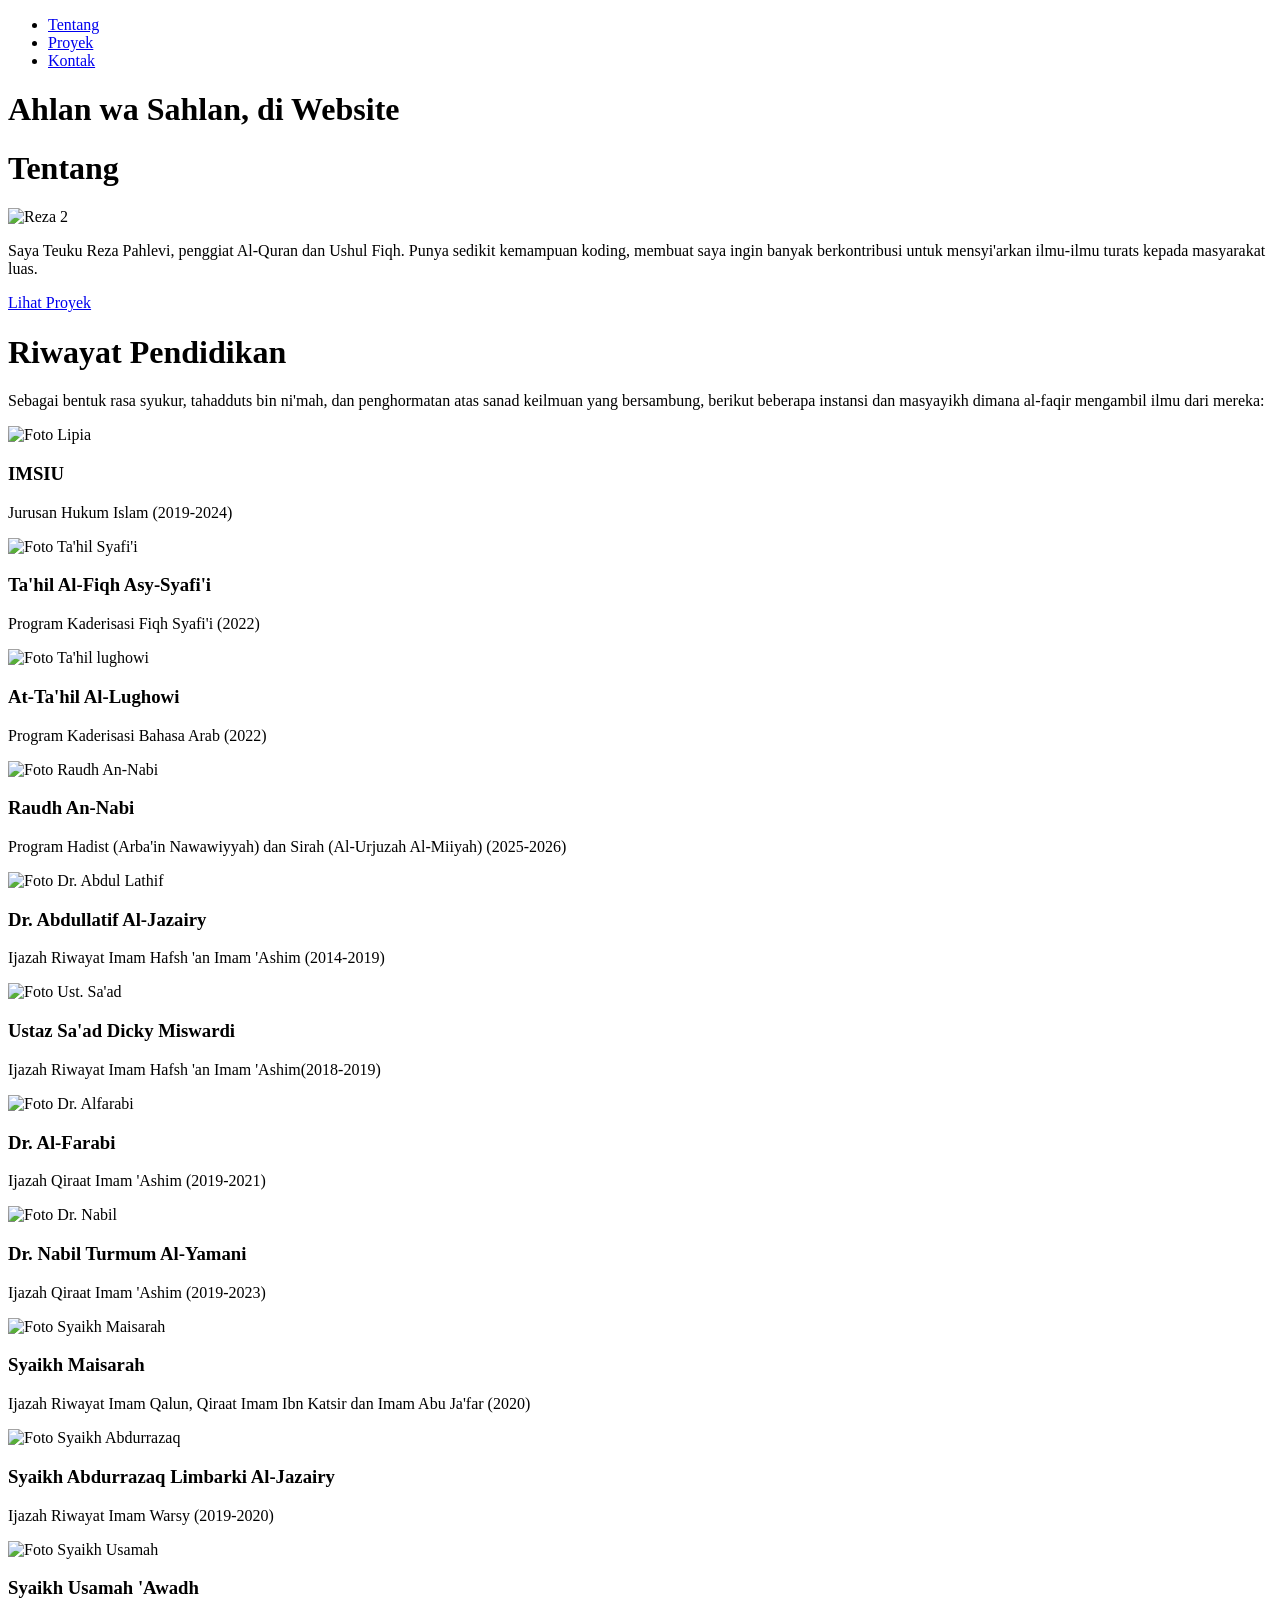
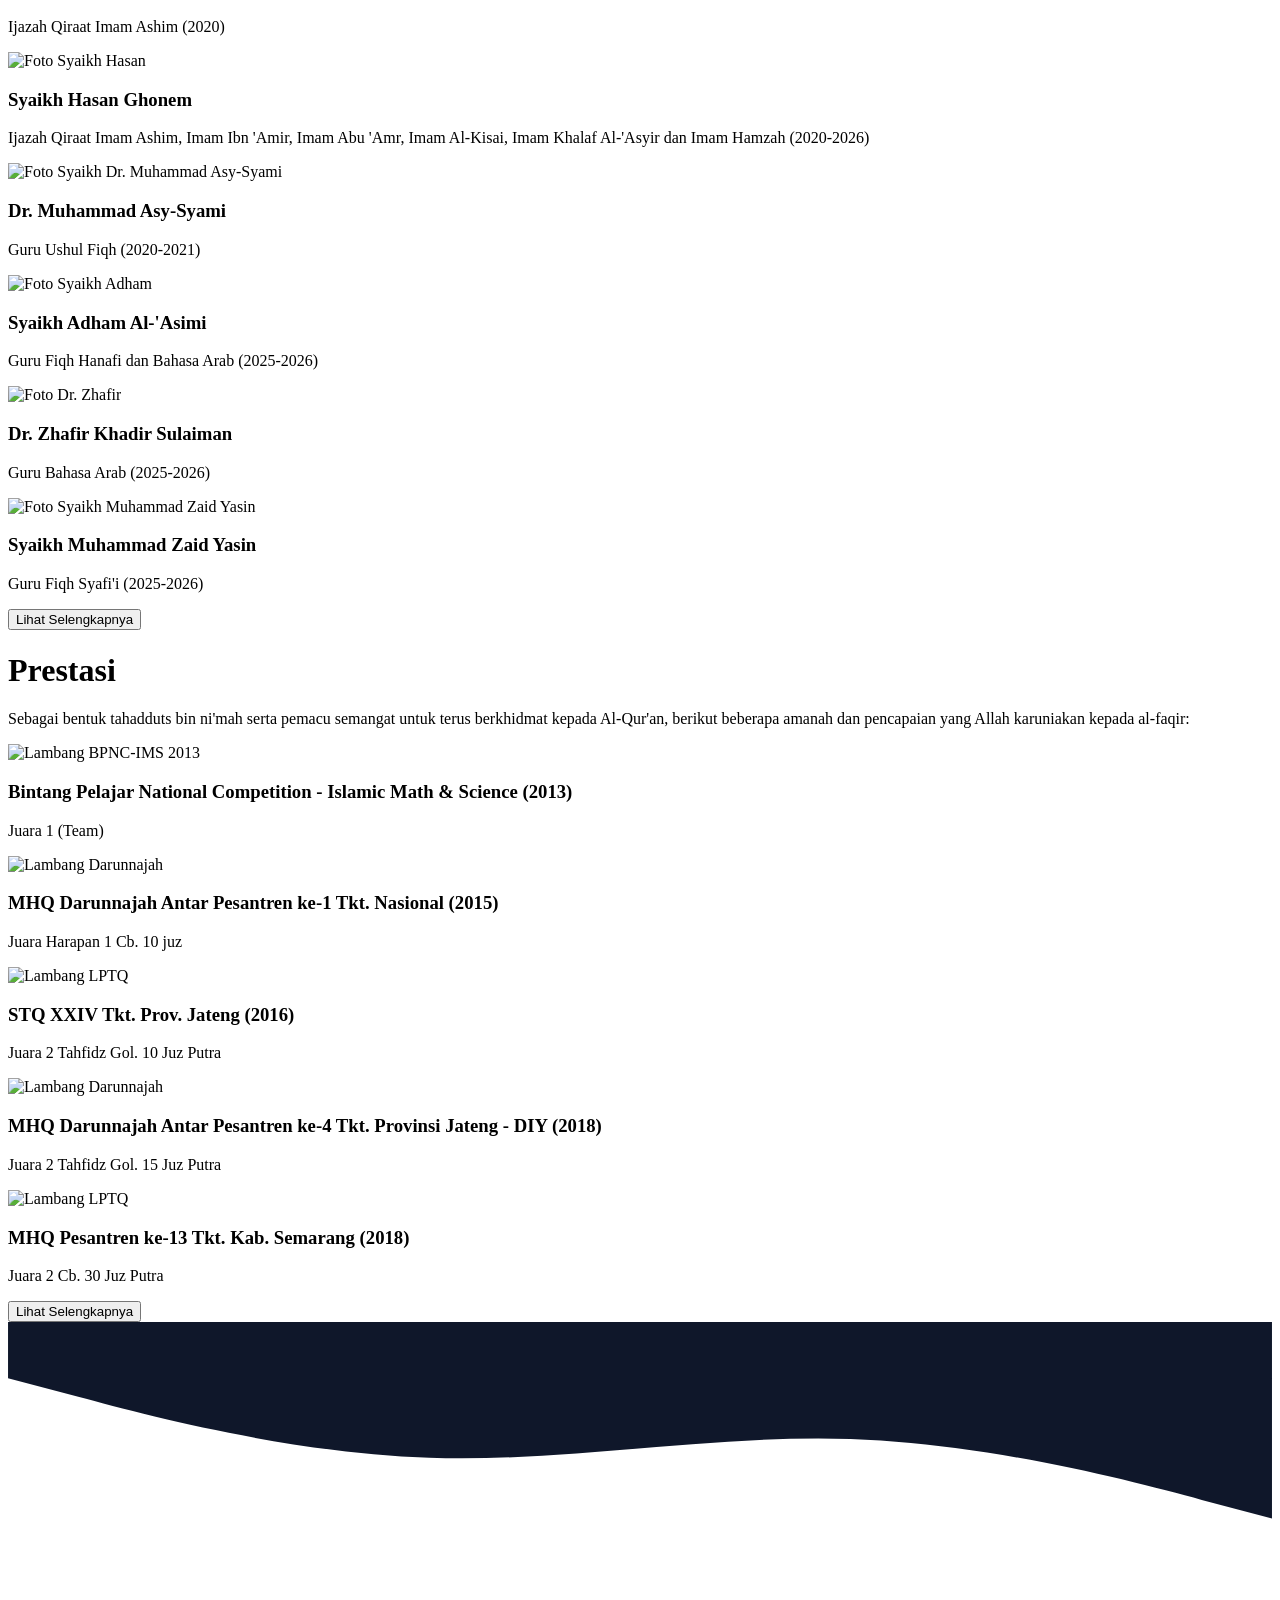
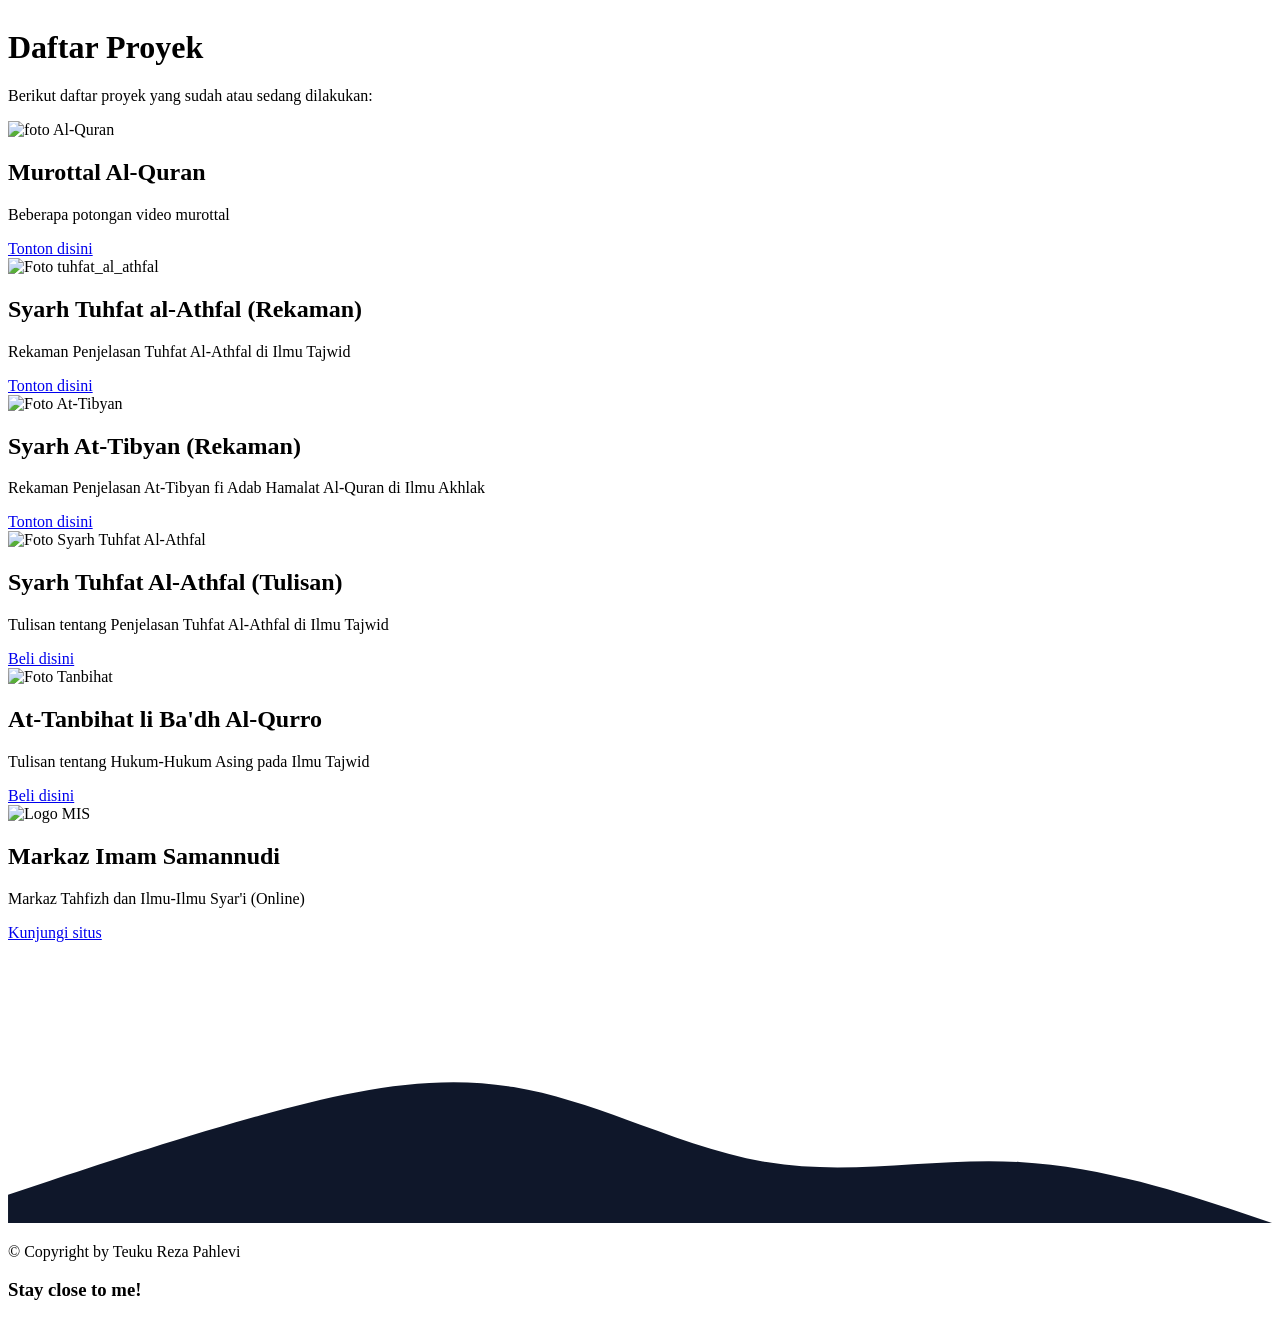
==== commit 20274820: "update syaikh muhammad syami dan penggiat" ====
--- a/public/index.html
+++ b/public/index.html
@@ -78,7 +78,7 @@
                         <img src="/images/IMG_0462.JPG" alt="Reza 2" data-aos="fade-right" data-aos-duration="1000" data-aos-delay="300" data-aos-once="true">
                         <div data-aos="fade-left" data-aos-duration="1000" data-aos-delay="300" data-aos-once="true">
                             <p>
-                                Saya Teuku Reza Pahlevi, pegiat Ilmu-Ilmu Syar'i. Punya sedikit kemampuan koding, membuat saya ingin banyak berkontribusi untuk mensyi'arkan ilmu-ilmu turats kepada masyarakat luas.
+                                Saya Teuku Reza Pahlevi, penggiat Al-Quran dan Ushul Fiqh. Punya sedikit kemampuan koding, membuat saya ingin banyak berkontribusi untuk mensyi'arkan ilmu-ilmu turats kepada masyarakat luas.
                             </p>
                             <a href="#proyek">Lihat Proyek</a>
                         </div>
@@ -193,6 +193,14 @@
                             </div>
 
                             <div class="pendidikan-box hidden-card">
+                                <img src="/images/foto_Dr_Muhammad_Syami.jpg" alt="Foto Syaikh Dr. Muhammad Asy-Syami">
+                                <div class="pendidikan-desc">
+                                    <h3>Dr. Muhammad Asy-Syami</h3>
+                                    <p>Guru Ushul Fiqh (2020-2021)</p>
+                                </div>
+                            </div>
+
+                            <div class="pendidikan-box hidden-card">
                                 <img src="/images/foto-syaikh-adham.png" alt="Foto Syaikh Adham">
                                 <div class="pendidikan-desc">
                                     <h3>Syaikh Adham Al-'Asimi</h3>
@@ -263,14 +271,14 @@
                                 </div>
                         </div> 
 
-                        <div class="pendidikan-box hidden-card">
+                        <div class="pendidikan-box hidden-card-two">
                             <img src="/images/lambang_lptq.png" alt="Lambang LPTQ">
                                 <div class="pendidikan-desc">
                                         <h3>MHQ Pesantren ke-13 Tkt. Kab. Semarang (2018)</h3>
                                         <p>Juara 2  Cb. 30 Juz Putra</p>
                                 </div>
                         </div>
-                        <button id="btn-toggle" onclick="toggleGuru()">Lihat Selengkapnya</button>
+                        <button id="btn-toggle-prestasi" onclick="togglePrestasi()">Lihat Selengkapnya</button>
                     </div>
                 </div> 
             </div>
